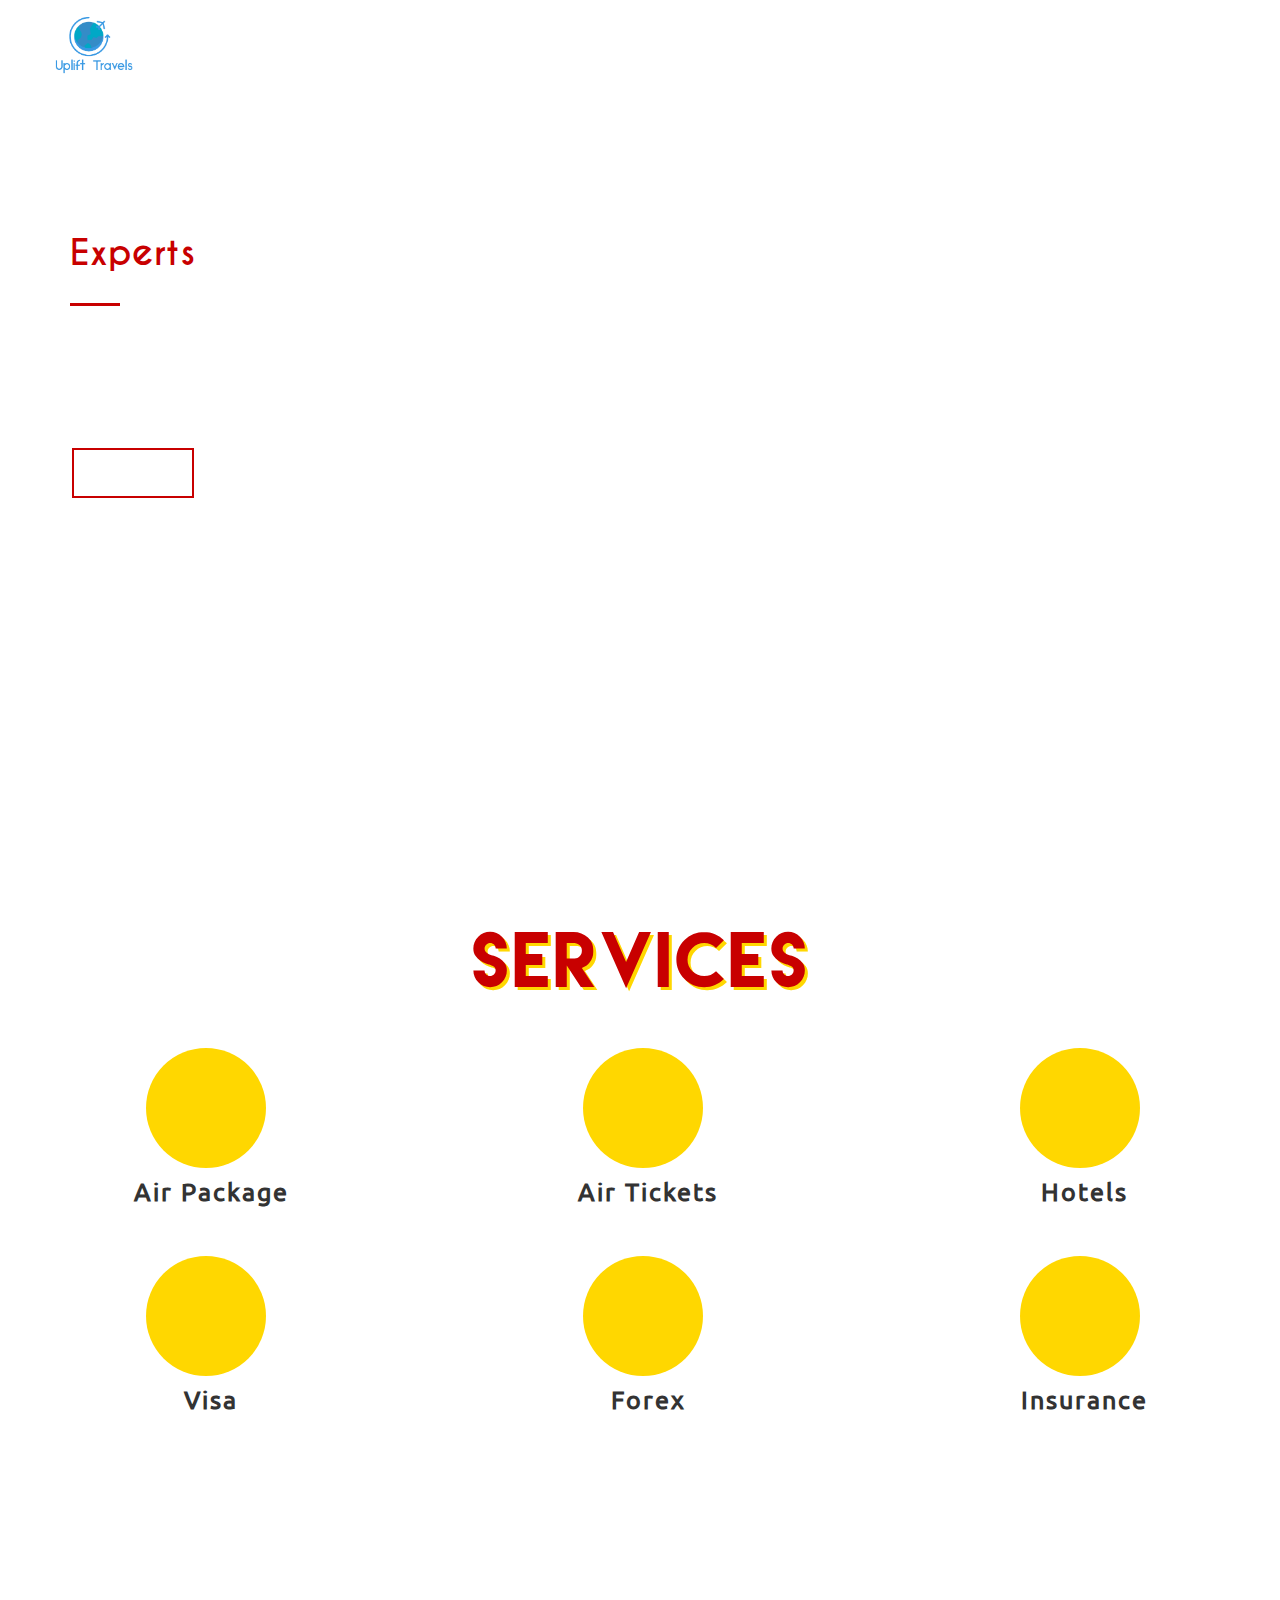
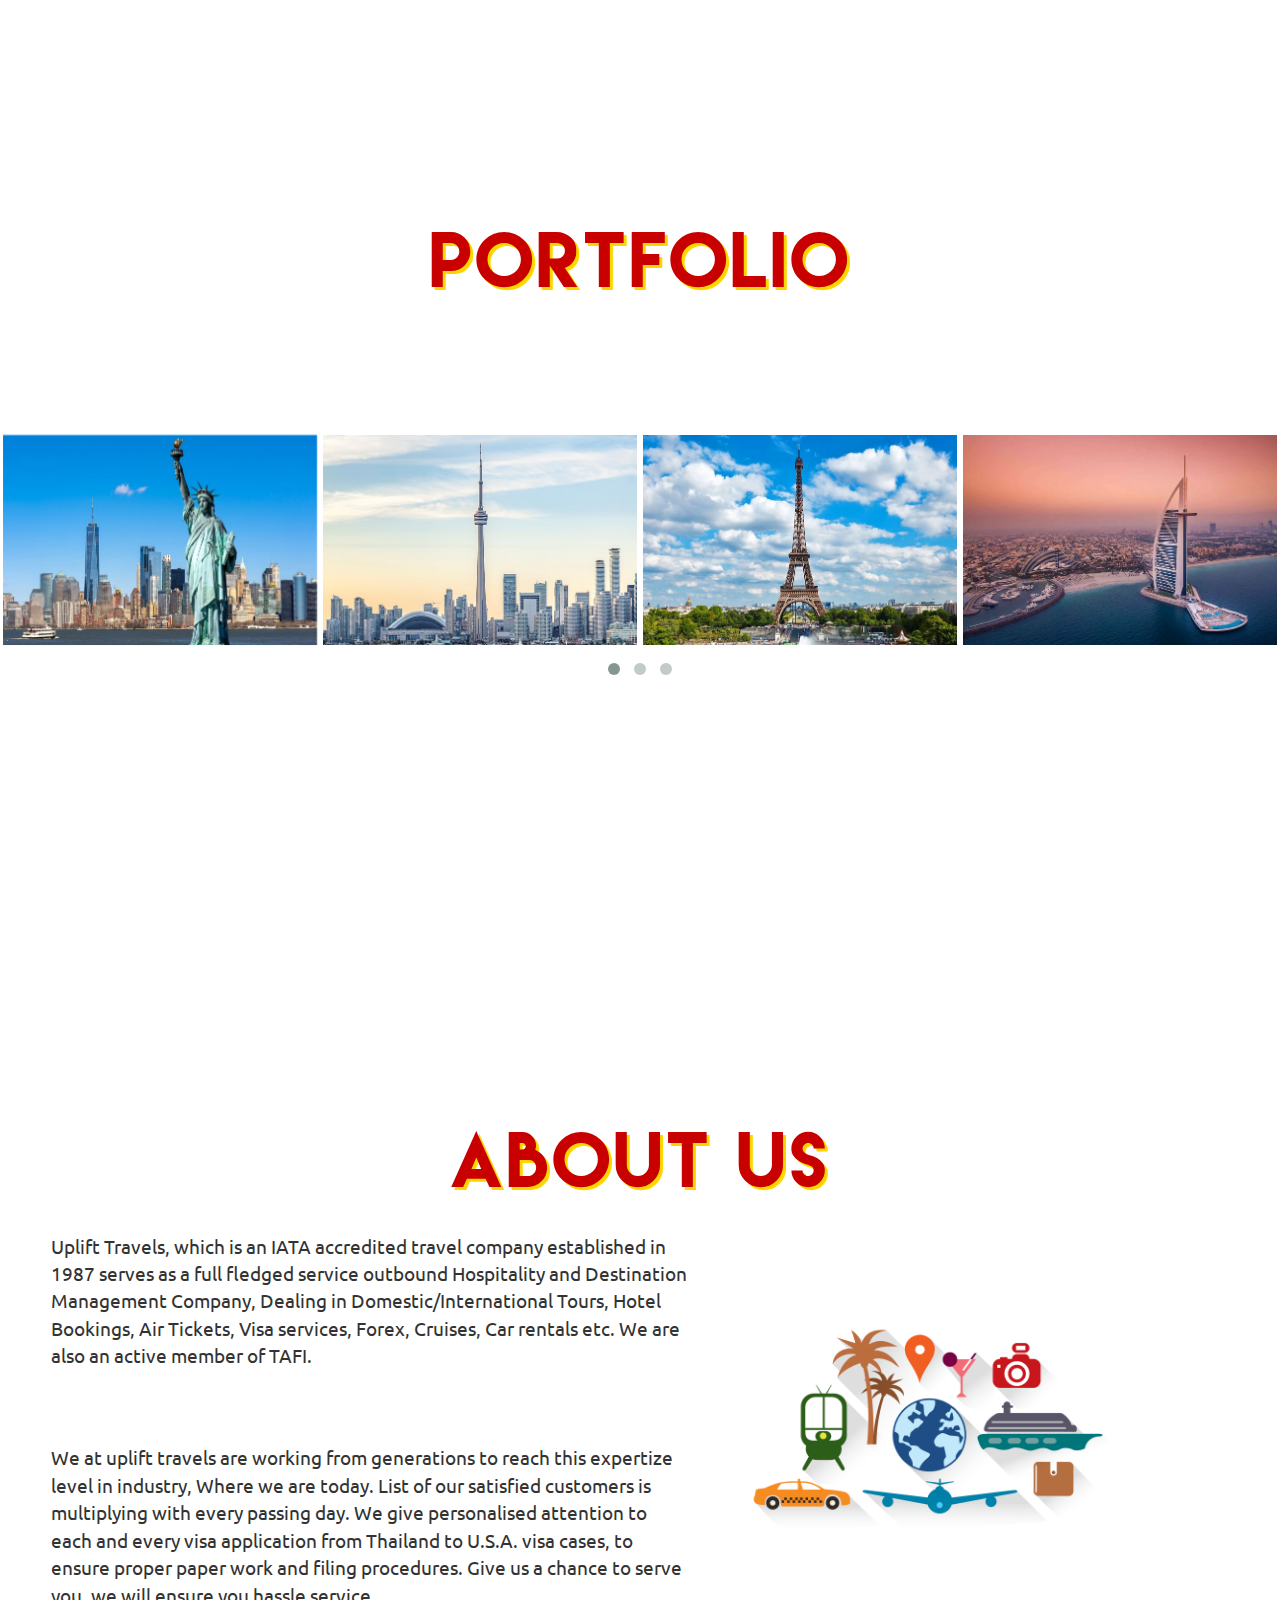
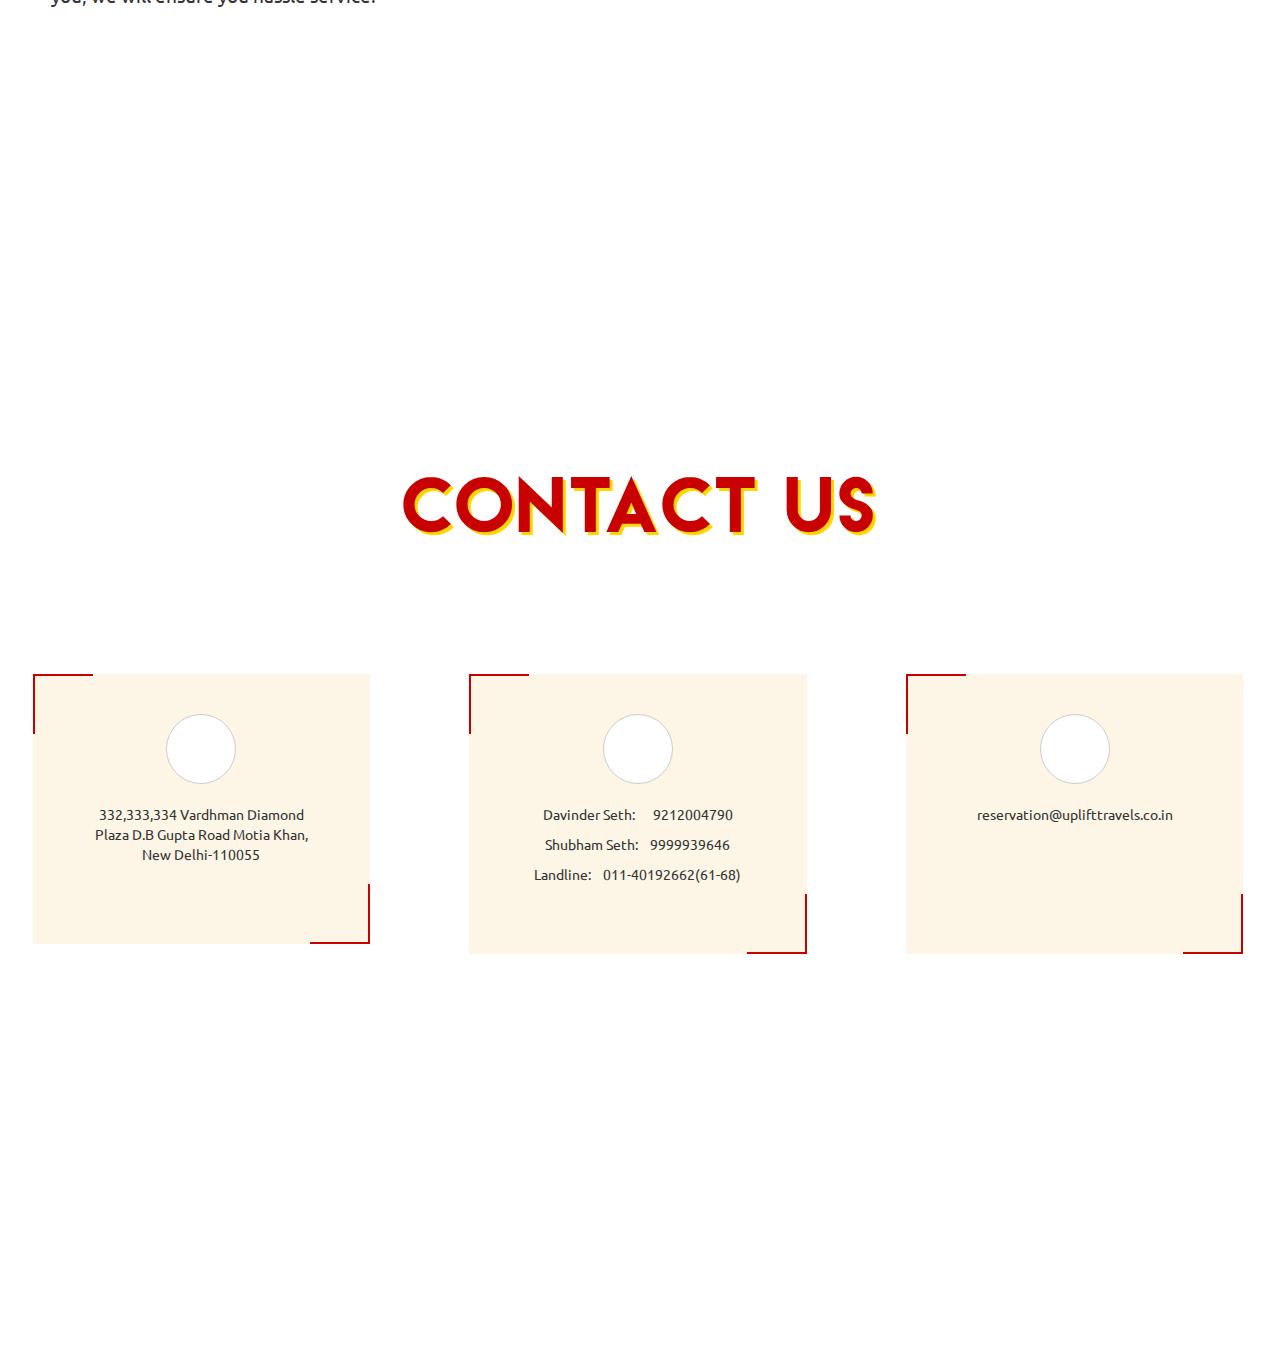
==== index.html @ 984575bc "main uplift" ====
<!DOCTYPE html>
<html>
<head>
	<title>Uplift Travels</title>

					<!-- favicon -->
	<link rel="icon" type="png/jpg/svg" href="img/logo.png">
  
  <meta charset="utf-8">
  <meta name="viewport" content="width=device-width, initial-scale=1">
  <link rel="stylesheet" href="https://maxcdn.bootstrapcdn.com/bootstrap/3.4.1/css/bootstrap.min.css">
  <script src="https://ajax.googleapis.com/ajax/libs/jquery/3.5.1/jquery.min.js"></script>
  <script src="https://maxcdn.bootstrapcdn.com/bootstrap/3.4.1/js/bootstrap.min.js"></script>

  					<!-- Font Awesome icons-->
        <link rel="stylesheet" href="https://use.fontawesome.com/releases/v5.4.1/css/all.css" integrity="sha384-5sAR7xN1Nv6T6+dT2mhtzEpVJvfS3NScPQTrOxhwjIuvcA67KV2R5Jz6kr4abQsz" crossorigin="anonymous">

					<!-- owl carousel -->

<link rel="stylesheet" href="owl-carousel/owl.carousel.css">
<link rel="stylesheet" href="owl-carousel/owl.theme.css">
<script src="owl-carousel/owl.carousel.js"></script>
<script src="owl-carousel/owl.carousel.min.js"></script>

					<!-- codepen -->
<script src="https://cpwebassets.codepen.io/assets/editor/iframe/iframeConsoleRunner-d8236034cc3508e70b0763f2575a8bb5850f9aea541206ce56704c013047d712.js"></script>
<script src="https://cpwebassets.codepen.io/assets/editor/iframe/iframeRefreshCSS-4793b73c6332f7f14a9b6bba5d5e62748e9d1bd0b5c52d7af6376f3d1c625d7e.js"></script>
<script src="https://cpwebassets.codepen.io/assets/editor/iframe/iframeRuntimeErrors-4f205f2c14e769b448bcf477de2938c681660d5038bc464e3700256713ebe261.js"></script>
<script src="https://cpwebassets.codepen.io/assets/common/stopExecutionOnTimeout-8216c69d01441f36c0ea791ae2d4469f0f8ff5326f00ae2d00e4bb7d20e24edb.js"></script>

          <!-- general -->

<script type="text/javascript" src="js/sr.js"></script>
<script type="text/javascript" src="js/scrollreveal.js"></script>
<script type="text/javascript" src="js/index.js"></script>
<link rel="stylesheet" type="text/css" href="css/style.css">
<link rel="stylesheet" type="text/css" href="css/responsive.css">

</head>

<body>

	<div class="wb1" id="wb1">
			<!-- Navbar -->
	<header class="header navbar">
<a href="#wb1"><img src="img/logo.png" alt="logo" class="headerimg" /></a>
<div class="hamburger">
		<div></div>
		<div></div>
		<div></div>

	</div>

	<div class="hamul">
<div class="cross">&#10005</div>

	<ul>
		<a href="#wb5" ><li>Contact</li></a><br>
		<a href="#wb4"><li>About Us</li></a><br>
		<a href="#wb3"><li>Portfolio</li></a><br>
		<a href="#wb2"><li>Services</li></a><br>
		<a href="#wb1"><li>Home</li></a><br>


	</ul>
</div>
	<ul class="headerul">
		<a href="#wb5"><li>Contact</li></a>
		<a href="#wb4"><li>About Us</li></a>
		<a href="#wb3"><li>Portfolio</li></a>
		<a href="#wb2"><li>Services</li></a>
		<a href="#wb1"><li>Home</li></a>
	</ul>
</header>

        <!-- Masthead-->
        <header class="masthead">
            <div class="container">
                <div class="masthead-subheading">Experts</div>
                <div class="line"></div>
                <div class="masthead-heading">Uplift Travels</div>
                  <div class="section one">
   <div id="button">
     <a href="#wb2">Start</a>
      <div class="ring one"></div>
      <div class="ring two"></div>
      <div class="ring three"></div>
      <div class="ring four"></div>
   </div>
   
</div>
            </div>
        </header>
</div>
</div>

<!-- sec 2 -->

<div class="wb2" id="wb2">

<h2 class="sec_head FadeScript">Services</h2>

<!-- grid -->
<div class="row text-center">
                  <div class="col-md-4 col-sm-6 col-xs-12 col-lg-4">
                  <div class="icon FadeScript">
				  <i class="fas fa-map-marked-alt"></i>
                  </div>
				  <h4 class="med">Air Package</h4>
                  </div>

                  <div class="col-md-4 col-sm-6 col-xs-12 col-lg-4">
                  <div class="icon FadeScript">
				  <i class="fas fa-plane"></i>
                  </div>
				  <h4 class="med">Air Tickets</h4>
                  </div>

                  <div class="col-md-4 col-sm-6 col-xs-12 col-lg-4">
                  <div class="icon FadeScript">
				  <i class="fas fa-hotel"></i>
                  </div>
				  <h4 class="med">Hotels</h4>
                  </div>

                  <div class="col-md-4 col-sm-6 col-xs-12 col-lg-4">
                  <div class="icon FadeScript">
				  <i class="fab fa-cc-visa"></i>
                  </div>
				  <h4 class="med">Visa</h4>
                  </div>

                  <div class="col-md-4 col-sm-6 col-xs-12 col-lg-4">
                  <div class="icon FadeScript">
				  <i class="fas fa-dollar-sign"></i>
                  </div>
				  <h4 class="med">Forex</h4>
                  </div>

                  <div class="col-md-4 col-sm-6 col-xs-12 col-lg-4">
                  <div class="icon FadeScript">
				  <i class="fas fa-briefcase"></i>
                  </div>
				  <h4 class="med">Insurance</h4>
                  </div>

            </div>
		</div>

<!-- sec3 -->

<div class="wb3" id="wb3">
<h2 class="sec_head">Portfolio</h2>

	<div id="owl-demo" class="owl-carousel owl-theme">
          
          <!-- item-1 -->
  <div class="item">
  	<img src="img/USA.jpg" alt="USA" class="port">

  <div class="middle1">
    <div class="text1">USA</div>
  </div>

  <div class="middle">
   <a href="numbers.html" target="blank"><div class="text">Details</div></a>
  </div>
  </div>
  
           <!-- item-2 -->
  <div class="item">
  	<img src="img/Canada.jpg" alt="Canada" class="port">

  <div class="middle1">
    <div class="text1">Canada</div>
  </div>
  	
  	  <div class="middle">
    <a href="numbers.html" target="blank"><div class="text">Details</div></a>
  </div>
  </div>
  
          <!-- item-3 -->

  <div class="item">
  	<img src="img/Europe.jpg" alt="Europe" class="port">

  <div class="middle1">
    <div class="text1">Europe</div>
  </div>
  	
  	  <div class="middle">
    <a href="numbers.html" target="blank"><div class="text">Details</div></a>
  </div>
  </div>
  
          <!-- item-4 -->

  <div class="item">
  	<img src="img/Dubai.jpg" alt="Duabi" class="port">

  <div class="middle1">
    <div class="text1">Dubai</div>
  </div>
  	
  	  <div class="middle">
    <a href="numbers.html" target="blank"><div class="text">Details</div></a>
  </div>
  </div>
  
          <!-- item-5 -->

  <div class="item">
  	<img src="img/Thailand.jpg" alt="Thailand" class="port">

  <div class="middle1">
    <div class="text1">Thailand</div>
  </div>
  	
  	  <div class="middle">
    <a href="numbers.html" target="blank"><div class="text">Details</div></a>
  </div>
  </div>
  
          <!-- item-6 -->

  <div class="item">
  	<img src="img/Singapore.jpg" alt="Singapore" class="port">

  <div class="middle1">
    <div class="text1">Singapore</div>
  </div>
  	
  	  <div class="middle">
    <a href="numbers.html" target="blank"><div class="text">Details</div></a>
  </div>
  </div>

            <!-- item-7 -->

  <div class="item">
    <img src="img/Russia.jpg" alt="Russia" class="port">

  <div class="middle1">
    <div class="text1">Russia</div>
  </div>
    
      <div class="middle">
    <a href="numbers.html" target="blank"><div class="text">Details</div></a>
  </div>
  </div>
  
          <!-- item-8 -->

  <div class="item">
  	<img src="img/Goa.jpg" alt="Goa" class="port">

  <div class="middle1">
    <div class="text1">Goa</div>
  </div>
  	
  	  <div class="middle">
    <a href="numbers.html" target="blank"><div class="text">Details</div></a>
  </div>
  </div>
  
          <!-- item-9 -->

  <div class="item">
  	<img src="img/Kerala.jpeg" alt="Kerala" class="port">

  <div class="middle1">
    <div class="text1">Kerala</div>
  </div>
  	
  	  <div class="middle">
    <a href="numbers.html" target="blank"><div class="text">Details</div></a>
  </div>
  </div>

            <!-- item-10 -->

  <div class="item">
    <img src="img/NE.jpg" alt="North-East India" class="port">

  <div class="middle1">
    <div class="text1">North-East India</div>
  </div>
    
      <div class="middle">
    <a href="numbers.html" target="blank"><div class="text">Details</div></a>
  </div>
  </div>
 
</div>
</div>

<!-- sec4 -->

<div class="wb4" id="wb4">
	<h2 class="sec_head">About Us</h2>
<img src="img/ab.png" class=" img-responsive img-fluid about">


<p class="info">
Uplift Travels, which is an IATA accredited travel company established in 1987 serves as a full fledged service outbound Hospitality and Destination Management Company, Dealing in Domestic/International Tours, Hotel Bookings, Air Tickets, Visa services, Forex, Cruises, Car rentals etc. We are also an active member of TAFI. 
</p>

<!--    <div class="col-sm-6 col-xs-6 col-md-6 col-lg-6 position">
   <a class="button a">Learn More</a>
                       </div>

<p class="panel">We at uplift travels are working from generations to reach this expertize level in industry, Where we are today. List of our satisfied customers is multiplying with every passing day. We give personalised attention to each and every visa application from Thailand to U.S.A. visa cases, to ensure proper paper work and filing procedures. Give us a chance to serve you, we will ensure you hassle service.
 </p> -->

 <p class="info1">We at uplift travels are working from generations to reach this expertize level in industry, Where we are today. List of our satisfied customers is multiplying with every passing day. We give personalised attention to each and every visa application from Thailand to U.S.A. visa cases, to ensure proper paper work and filing procedures. Give us a chance to serve you, we will ensure you hassle service.
 </p>


</div>


<!-- sec5 -->
<div class="wb5" id="wb5">
	<h2 class="sec_head">Contact Us</h2>
	            <div class="row justify-content-center">
                <div class="col-lg-4 col-md-12 col-sm-12 col-xs-12">
                    <div class="contact-info-box">
                        <div class="info-box">
                        	<i class="fas fa-map-marker-alt" aria-hidden="true"></i>
                            332,333,334 Vardhman Diamond Plaza D.B Gupta Road Motia Khan, New Delhi-110055

                            <br>
                            <br>
                            <br>
                            <div class="box-bdr"></div>
                        </div>
                    </div>
                </div>
                <div class="col-lg-4 col-md-12 col-sm-12 col-xs-12">
                    <div class="contact-info-box">
                        <div class="info-box">
                            <i class="fa fa-phone" aria-hidden="true"></i>
                            <p>Davinder Seth: &nbsp;&nbsp; &nbsp; 9212004790</p>
                            <p>Shubham Seth: &nbsp;&nbsp; 9999939646</p>
                            
                           <p>Landline: &nbsp;&nbsp; 011-40192662(61-68)</p>
                            <br>
                            <div class="box-bdr"></div>
                        </div>
                    </div>
                </div>
                <div class="col-lg-4 col-md-12 col-sm-12 col-xs-12">
                    <div class="contact-info-box" data-wow-duration="1s" data-wow-delay="0.4s">
                        <div class="info-box">
                            <i class="fa fa-envelope-open" aria-hidden="true"></i>
                            <p>reservation@uplifttravels.co.in</p>
                            <br><br><br><br>
                            <div class="box-bdr"></div>
                        </div>
                    </div>
                </div>
</div>

</body>
</html>
---- css/style.css ----
@font-face{
	font-family: mont;
	src: url(../fonts/montsb.otf);
}

@font-face{
	font-family: lato;
	src: url(../fonts/lato.ttf);
}

@font-face{
	font-family: ca;
	src: url(../fonts/CaviarDreams_Bold.ttf);
}

@font-face{
	font-family: ub;
	src: url(../fonts/LemonMilk.otf);
}

@font-face{
	font-family: neo;
	src: url(../fonts/neo.ttf);
}

@font-face{
	font-family: meb;
	src: url(../fonts/MEB.otf);
}

html,body{

  overflow-x: hidden;

}

            /*scrollbar*/

::-webkit-scrollbar {
      width: 4px;
}
::-webkit-scrollbar-track {
  background-color: transparent;
}
::-webkit-scrollbar-thumb {
    background-color: rgb(200,0,0);
}

a{
	text-decoration: none;
	color: #fff;
}

a:hover{
	text-decoration: none;
	color: #fff;
}

a:visited{
	text-decoration: none;
	color: #fff;
}

a:link{
	text-decoration: none;
	color: #fff;
}

.wb1{
    width: 100%;
    height: 100%;
    position: absolute;
    left: 0px;
    top: 0px;
    background-image: url(https://live.staticflickr.com/65535/51238627782_ecc90c89b2_k.jpg);
    background-size: cover;
    background-repeat: no-repeat;
}

.wb2{
  top: 100%;
  left: 0;
  position: absolute;
  background-image: url(../img/d.gif);
  background-attachment: fixed;
  background-size: cover;
  background-repeat: no-repeat;
  height: 100%;
  width: 100%;
}

.wb3{
  top: 200%;
  left: 0;
  height: 100%;
  width: 100%;
  position: absolute;
  /*background-color: #F0F8FF;*/
  }

.wb4{
  top: 300%;
  left: 0;
  height: 100%;
  width: 100%;
  position: absolute;
  /*background-color: #F0F8FF;*/
  }

.wb5{
  top: 405%;
  left: 0;
  position: absolute;
  height: 100%;
  width: 100%;
  /*background-color: #F0F8FF;*/
}


/*sec1*/

          /*navbar*/

.cross{

	float: right;
	margin-top: 50px;
	margin-right: 50px;
	cursor: pointer;
	color: #a0a0a0;
	font-size: 45px;
	}
.hamburger{
	width: 25px;
	height: 20px;
	float: right;
	margin-top: 26px;
	margin-right: 50px;
	cursor: pointer;
	opacity: 0;
}
.hamburger div{
	width: 29px;
	height: 3px;
	background-color: #fff;
	margin-top: 5px;
	opacity: 0;
}
.hamul {

	width: 100%;
	height: 100%;
	position: fixed;
	left: 0px;
	margin-top: -9px;
	background-color: #fff;    
	display: none;
	z-index: 2000;
	overflow-x: auto;
}
.hamul ul{
	list-style-type: none;
	width: auto;
	margin-left: auto;
	margin-right: auto;
	display: table;
	margin-top: 50px;
}
.hamul li{
	cursor: pointer;
	text-align: center;
	font-size: 25px;
  color: #444;
  padding: 5px; 
  margin-top: 8px;
  font-family: mont;
  text-decoration: none;
  width: auto;
  margin-right: auto;
  margin-left: auto;
  display: table;
}
.header{
	z-index: 1000;
  overflow: auto;
  white-space: nowrap;	
  position: fixed;	
  width: 100%;
}

.headerul li{
	float: right !important;
	cursor: pointer;
	display: inline-block;
	font-size: 17px;
  color: #fff;
  padding: 12px; 
  margin-right: 3px;
  margin-top: 12px;
  font-family: mont;

}

.headerimg{
	width: 110px;
	float: left;
	padding:  8px;
	margin-top: 0.5%;
	margin-left: 3%;
}

.headerul li:hover{
	color: rgb(200,0,0);
}


      /*navbar ends*/

.masthead-subheading{
	color: rgb(200,0,0);
	font-family: ca;
	font-weight: lighter;
	font-size: 3.5rem;
	margin-top: 20%;
}

.masthead-heading{
		color: #fff;
	font-family: meb;
	font-size: 6.5rem;
	margin-top: 3.5%;
	letter-spacing: 2px;
}

/*@import url(https://maxcdn.bootstrapcdn.com/bootstrap/3.3.4/css/bootstrap.min.css);
@import url(https://fonts.googleapis.com/css?family=Lato:300,400,700);

a.animated-button.thar-two {
	color: #fff;
	display: block;
	position: relative;
	border: 3.5px solid rgb(200,0,0);
	  padding:20px 60px;
  display: inline-block;
  overflow: hidden;
  transition: all .3s;
  cursor: pointer;
  font-size: 20px;	
  text-decoration: none;
  margin-top: 15%;
  font-family: ca;
  margin-left: -5%;

}
a.animated-button.thar-two:hover {
	color: #000;
	background-color: rgb(200,0,0);
	text-shadow: ntwo;
}*/

                /*home-button*/
            
.one #button {
  width: 122px;
  padding-left: 17px;
  height: 50px;
  color: #f6f6f6;
  font-family: ca;
  font-size: 2.5em;
  margin-top: 5.5%;
  margin-left: 5.5%;
  -webkit-transform: translate(-50%, -50%);
  -moz-transform: translate(-50%, -50%);
  -o-transform: translate(-50%, -50%);
  transform: translate(-50%, -50%);
  border: rgb(200,0,0) 2px solid;
  overflow: hidden;
  -webkit-transition: all 0.6s cubic-bezier(0.55, 0, 0.1, 1);
  -moz-transition: all 0.6s cubic-bezier(0.55, 0, 0.1, 1);
  -o-transition: all 0.6s cubic-bezier(0.55, 0, 0.1, 1);
  transition: all 0.6s cubic-bezier(0.55, 0, 0.1, 1);
  cursor: pointer;
  box-shadow: 0px 0px 0px #fff;
}
.one #button:hover {
  text-shadow: 0px 8px 6px rgba(0, 0, 0, 0.9);
  box-shadow: 8px 8px 0px #fff, -8px -8px 0px #fff;
}
.one #button:hover .one {
  opacity: 1;
  transform: translate3d(0px, 0px, 0px);
}
.one #button:hover .two {
  transform: translate3d(0px, 0px, 0px);
}
.one #button:hover .three {
  transform: translate3d(0px, 0px, 0px);
}
.one #button:hover .four {
  transform: translate3d(0px, 0px, 0px);
}
.one #button .ring {
  width: 100%;
  height: 100%;
  position: absolute;
  background: transparent;
  top: 0;
  left: 0;
  transform: translate3d(0px, 90px, 0px);
}
.one #button .one {
  background-color: #FE6B26;
  -webkit-transition: all 0.3s cubic-bezier(0.55, 0, 0.1, 1);
  -moz-transition: all 0.3s cubic-bezier(0.55, 0, 0.1, 1);
  -o-transition: all 0.3s cubic-bezier(0.55, 0, 0.1, 1);
  transition: all 0.3s cubic-bezier(0.55, 0, 0.1, 1);
  z-index: -3;
  z-index: -4;
}
.one #button .two {
  background-color: #FE8EFE;
  -webkit-transition: all 0.5s cubic-bezier(0.55, 0, 0.1, 1);
  -moz-transition: all 0.5s cubic-bezier(0.55, 0, 0.1, 1);
  -o-transition: all 0.5s cubic-bezier(0.55, 0, 0.1, 1);
  transition: all 0.5s cubic-bezier(0.55, 0, 0.1, 1);
  z-index: -3;
}
.one #button .three {
  background-color: #841EE4;
  z-index: -2;
  -webkit-transition: all 0.7s cubic-bezier(0.55, 0, 0.1, 1);
  -moz-transition: all 0.7s cubic-bezier(0.55, 0, 0.1, 1);
  -o-transition: all 0.7s cubic-bezier(0.55, 0, 0.1, 1);
  transition: all 0.7s cubic-bezier(0.55, 0, 0.1, 1);
  z-index: -3;
}
.one #button .four {
  background-color:  rgb(200,0,0);
  z-index: -1;
  -webkit-transition: all 0.9s cubic-bezier(0.55, 0, 0.1, 1);
  -moz-transition: all 0.9s cubic-bezier(0.55, 0, 0.1, 1);
  -o-transition: all 0.9s cubic-bezier(0.55, 0, 0.1, 1);
  transition: all 0.9s cubic-bezier(0.55, 0, 0.1, 1);
  z-index: -3;
}

/*ends*/

.line{
		width: 50px;
		height: 3px;
	background-color: rgb(200,0,0);
	margin-top: 25px;
	position: absolute;
	transition: all 1s;
}
 
/*sec2*/

.sec_head{
	text-align: center;
	font-family: ub;
	font-size: 7rem;
	letter-spacing: 3px;
	color: rgb(200,0,0);
	text-shadow: 3px 3px #FFD700;
}

.icon {
  text-decoration: none;
  color: #fff;
  background-color:  #FFD700;
  height: 120px;
  padding-top: 7px;
  justify-content: center;
  align-content: center;
  width: 120px;
  font-size: 50px;
  line-height: 100px;
  margin-left: 36%;
  margin-top: 10%;
  overflow: hidden;
  -webkit-border-radius: 50%;
  -moz-border-radius: 50%;
  -ms-border-radius: 50%;
  -o-border-radius: 50%;
  text-shadow: #DAA520 1px 1px, #DAA520 2px 2px, #DAA520 3px 3px, #DAA520 4px 4px, #DAA520 5px 5px, #DAA520 6px 6px, #DAA520 7px 7px, #DAA520 8px 8px, #DAA520 9px 9px, #DAA520 10px 10px, #DAA520 11px 11px, #DAA520 12px 12px, #DAA520 13px 13px, #DAA520 14px 14px, #DAA520 15px 15px, #DAA520 16px 16px, #DAA520 17px 17px, #DAA520 18px 18px, #DAA520 19px 19px, #DAA520 20px 20px, #DAA520 21px 21px, #DAA520 22px 22px, #DAA520 23px 23px, #DAA520 24px 24px, #DAA520 25px 25px, #DAA520 26px 26px, #DAA520 27px 27px, #DAA520 28px 28px, #DAA520 29px 29px, #DAA520 30px 30px, #DAA520 31px 31px, #DAA520 32px 32px, #DAA520 33px 33px, #DAA520 34px 34px, #DAA520 35px 35px, #DAA520 36px 36px, #DAA520 37px 37px, #DAA520 38px 38px, #DAA520 39px 39px, #DAA520 40px 40px, #DAA520 41px 41px, #DAA520 42px 42px, #DAA520 43px 43px, #DAA520 44px 44px, #DAA520 45px 45px, #DAA520 46px 46px, #DAA520 47px 47px, #DAA520 48px 48px, #DAA520 49px 49px, #DAA520 50px 50px, #DAA520 51px 51px, #DAA520 52px 52px, #DAA520 53px 53px, #DAA520 54px 54px, #DAA520 55px 55px, #DAA520 56px 56px, #DAA520 57px 57px, #DAA520 58px 58px, #DAA520 59px 59px, #DAA520 60px 60px, #DAA520 61px 61px, #DAA520 62px 62px, #DAA520 63px 63px, #DAA520 64px 64px, #DAA520 65px 65px, #DAA520 66px 66px, #DAA520 67px 67px, #DAA520 68px 68px, #DAA520 69px 69px, #DAA520 70px 70px, #DAA520 71px 71px, #DAA520 72px 72px, #DAA520 73px 73px, #DAA520 74px 74px, #DAA520 75px 75px, #DAA520 76px 76px, #DAA520 77px 77px, #DAA520 78px 78px, #DAA520 79px 79px, #DAA520 80px 80px, #DAA520 81px 81px, #DAA520 82px 82px, #DAA520 83px 83px, #DAA520 84px 84px, #DAA520 85px 85px, #DAA520 86px 86px, #DAA520 87px 87px, #DAA520 88px 88px, #DAA520 89px 89px, #DAA520 90px 90px, #DAA520 91px 91px, #DAA520 92px 92px, #DAA520 93px 93px, #DAA520 94px 94px, #DAA520 95px 95px, #DAA520 96px 96px, #DAA520 97px 97px, #DAA520 98px 98px, #DAA520 99px 99px, #DAA520 100px 100px;
}

.med{
	font-family: neo;
	font-size: 25px;
	letter-spacing: 2px;
	font-weight: bolder;
	margin-left: 4%;
}

      /*sec-3*/

#owl-demo .item{
  margin: 3px;
  margin-top: 40%;
}
#owl-demo .item img{
  display: block;
  width: 100%;
  height: auto;
}

.port{
  opacity: 1;
  display: block;
  width: 100%;
  height: auto;
  transition: .5s ease;
  backface-visibility: hidden;
}

/*.overlay {
  position: absolute;
  top: 0;
  bottom: 0;
  left: 0;
  right: 0;
  height: 100%;
  width: 100%;
  opacity: 0;
  transition: .5s ease;
  background-color: #008CBA;
}

.port:hover .overlay {
  opacity: 0.4;
}

.text1 {
  color: white;
  font-size: 20px;
  position: absolute;
  top: 50%;
  left: 50%;
  -webkit-transform: translate(-50%, -50%);
  -ms-transform: translate(-50%, -50%);
  transform: translate(-50%, -50%);
  text-align: center;
}*/

.middle {
    transition: .5s ease;
  opacity: 0;
  position: absolute;
  margin-top: 30%;
  top: 50%;
  left: 50%;
  transform: translate(-50%, -50%);
  -ms-transform: translate(-50%, -50%);
  text-align: center;
}

.item:hover .port{
  opacity: 0.6;
}

.item:hover .middle {
  opacity: 1;
}

.text {
  cursor: pointer;
  transition: 0.7s all;
  color: #fff;
  border: none;
  box-shadow: inset 0 15vmin 0 0 rgb(200,0,0);
  font-size: 1vw;
  padding: 12px 28px;
  font-family: neo;
}

.text:hover{
  border: 3px solid rgb(200,0,0);
  transition: .7s;
  color: #fff;
  font-size: 1.2vw;
}

.middle1 {
    transition: .5s ease;
  opacity: 0;
  position: absolute;
  top: 50%;
  left: 50%;
  transform: translate(-50%, -50%);
  -ms-transform: translate(-50%, -50%);
  text-align: center;
}

.item:hover .port{
  opacity: 0.6;
}

.item:hover .middle1 {
  opacity: 1;
}

.text1 {
  color: #000;
  font-family: ub;
  font-size: 1vw;
}

/*sec-4*/

.about{
	margin-right: 5%;
	margin-top: 5%;
	float: right;
	position: relative;
	max-width: 45%;
	}

.info{
	float: left;
	margin-left: 4%;
	margin-top: 2%;
	position: absolute;
	font-size: 1.5vw;
	font-family: neo;
	width: 50%;
	}

  .info1{
  float: left;
  margin-left: 4%;
  margin-top: -10%;
  font-size: 1.5vw;
  font-family: neo;
  width: 50%;
  }

           /*learn more button*/

	.button {
  background-image: -webkit-linear-gradient(106deg, #E5474B 50%, #c43d40 50%);
  background-image: linear-gradient(-16deg, #E5474B 50%, #c43d40 50%);
  display: inline-block;
  color: #fff;
  text-transform: uppercase;
  text-decoration: none !important;
  font-size: 1.3vw;
  padding: 1.6vw 1.6vw 1.6vw;
  position: relative;
  max-width: 100%;
  font-family:ca;
  cursor: pointer;
  margin-left: 37%;
  margin-top: 35%;
  border-radius: 10px;

}
.button:after {
  content: "";
  background: #fff;
  height: 1px;
  width: 15%;
  display: block;
  position: absolute;
  bottom: 10px;
  left: 42.5%;
  transition: all 0.3s ease-out;
  -webkit-transition: all 0.3s ease-out;
  -moz-transition: all 0.3s ease-out;
  -ms-transition: all 0.3s ease-out;
  -o-transition: all 0.3s ease-out;
}
.button:hover {
  color: #fff;
}
.button:hover:after {
  width: 70%;
  left: 15%;
  transition: all 0.3s ease-out;
  -webkit-transition: all 0.3s ease-out;
  -moz-transition: all 0.3s ease-out;
  -ms-transition: all 0.3s ease-out;
  -o-transition: all 0.3s ease-out;
}

.panel{
		float: left;
		margin-left: 4%;
		margin-top: 24%;
		position: absolute;
		font-size: 1.5vw;
		font-family: neo;
		/*background-color: #F0F8FF;*/
		width: 50%;
		border: none;
		display: none;
}

/*sec-5*/

.contact-info-box {
    margin-bottom: 30px;
}
.info-box {
    text-align: center;
    position: relative;
    padding: 40px 50px;
    font-family: neo;
    width: 83%;
    margin-left: 8%;
    margin-top: 30%;
    background: #FDF5E6;
}
.info-box:before {
    content: "";
    position: absolute;
    left: 0;
    top: 0;
    z-index: 0;
    width: 60px;
    height: 60px;
    border: 2px solid rgb(200,0,0);
    border-bottom: none;
    border-right: none;
    -webkit-transition: all 0.3s ease-in-out;
    -moz-transition: all 0.3s ease-in-out;
    -ms-transition: all 0.3s ease-in-out;
    -o-transition: all 0.3s ease-in-out;
    transition: all 0.3s ease-in-out;
}
.info-box:after {
    content: "";
    position: absolute;
    right: 0;
    bottom: 0;
    z-index: 0;
    width: 60px;
    height: 60px;
    border: 2px solid rgb(200,0,0);
    border-top: none;
    border-left: none;
    -webkit-transition: all 0.3s ease-in-out;
    -moz-transition: all 0.3s ease-in-out;
    -ms-transition: all 0.3s ease-in-out;
    -o-transition: all 0.3s ease-in-out;
    transition: all 0.3s ease-in-out;
}
.info-box:hover:before, .info-box:hover:after {
    width: 100px;
    height: 100px;
    -webkit-transition: all 0.3s ease-in-out;
    -moz-transition: all 0.3s ease-in-out;
    -ms-transition: all 0.3s ease-in-out;
    -o-transition: all 0.3s ease-in-out;
    transition: all 0.3s ease-in-out;
}
.info-box i {
    width: 70px;
    height: 70px;
    color: rgb(200,0,0);
    background: #ffffff;
    text-align: center;
    font-size: 35px;
    line-height: 70px;
    margin: 0 auto;
    margin-bottom: 20px;
    display: block;
    border: 1px solid #cccccc;
    -webkit-border-radius: 50%;
    -moz-border-radius: 50%;
    -ms-border-radius: 50%;
    -o-border-radius: 50%;
    border-radius: 50%;
}
---- css/responsive.css ----
/*navbar hamburger*/

@media (max-width: 450px){
.headerul  {
	display: none;
}
}
@media(max-width: 1085px){
	.headerul  {
	display: none;
}
	.hamburger{
		opacity: 1;
	}
	.hamburger div{
		opacity: 1;
	}
}

/*end*/

@media only screen and (max-height: 1400px) and (min-height: 1200px){

.masthead-subheading{
	margin-top: 50%;
}

.wb1{
	height: 65%;
}

.wb2{
	top: 65%;
	height: 45%;
}

.wb3{
	top: 113%;
}

.wb4{
	top: 155%;
}

.wb5{
	top: 192%;
}

}

@media only screen and (max-height: 1200px) and (min-height: 1000px){

.masthead-subheading{
	margin-top: 50% !important;
}

.wb1{
	height: 65% !important;
}

.wb2{
	top: 65% !important;
	height: 70% !important;
}

.wb3{
	top: 137% !important;
}

.wb4{
	top: 187% !important;
}

.wb5{
	top: 237% !important;
}

#owl-demo .item img {
    margin-top: -20%;
}

}

@media only screen and (max-width: 1200px) and (min-width: 992px){

.info-box{
	margin-top: 7%;
}

}

@media only screen and (max-width: 992px) and (min-width: 768px){

.one #button{
	margin-left: 8.5%;
}

.masthead-subheading{
	margin-top: 35%;
}

.info-box{
	margin-top: 10%;
}

.wb2{
	height: 130%;
}

.wb3{
	top: 230%
}

.wb4{
	top: 330%;
}

.info{
	margin-top: 6%;
}

.info1{
	margin-top: -5%;
}


}

@media only screen and (max-width: 768px) and (min-width: 600px){

.one #button{
	margin-left: 8.5%;
}

.masthead-subheading{
	margin-top: 35%;
}

.info-box{
	margin-top: 10%;
}

.wb2{
	height: 270%;
}

.wb3{
	top: 370%
}

.wb4{
	top: 460%;
}

.wb5{
	top: 535%;
}

.sec_head{
	font-size: 5rem;
}

.info{
	font-size: 2vw;
}

.info1{
	font-size: 2vw;
	margin-top: -1%;
}

.icon{
	margin-left: 43%;
}

}


@media only screen and (max-width: 600px) and (min-width: 480px) {

.one #button{
	margin-left: 12%;
}

.masthead-subheading{
	margin-top: 50%;
}

.info-box{
	margin-top: 10%;
}

.wb2{
	height: 250%;
}

.wb3{
	top: 350%
}

.wb4{
	top: 430%;
}

.wb5{
	top: 493%;
}

.sec_head{
	font-size: 5rem;
}

.info{
	font-size: 2vw;
}

.info1{
	font-size: 2vw;
	margin-top: -1%;
}

.icon{
	margin-left: 40%;
}

}

@media only screen and (max-width: 480px) and (min-width: 270px) {

.one #button{
	margin-left: 18%;
	margin-top: 8.5%;
}

.masthead-subheading{
	margin-top: 80%;
}

.masthead-heading{
	margin-top: 9.5%;
}

.info-box{
	margin-top: 10%;
}

.wb2{
	height: 195%;
}

.wb3{
	top: 300%
}

.wb4{
	top: 360%;
}

.wb5{
	top: 410%;
}

.sec_head{
	font-size: 4rem;
}

.info{
	font-size: 2vw;
}

.info1{
	font-size: 2vw;
	margin-top: -1%;
}

.icon{
	margin-left: 37%;
}

.med{
	margin-left: 2%;
}

#owl-demo .item img {
    margin-top: -20%;
}

.text, .text1{
	font-size: 3.5vw;
}

}
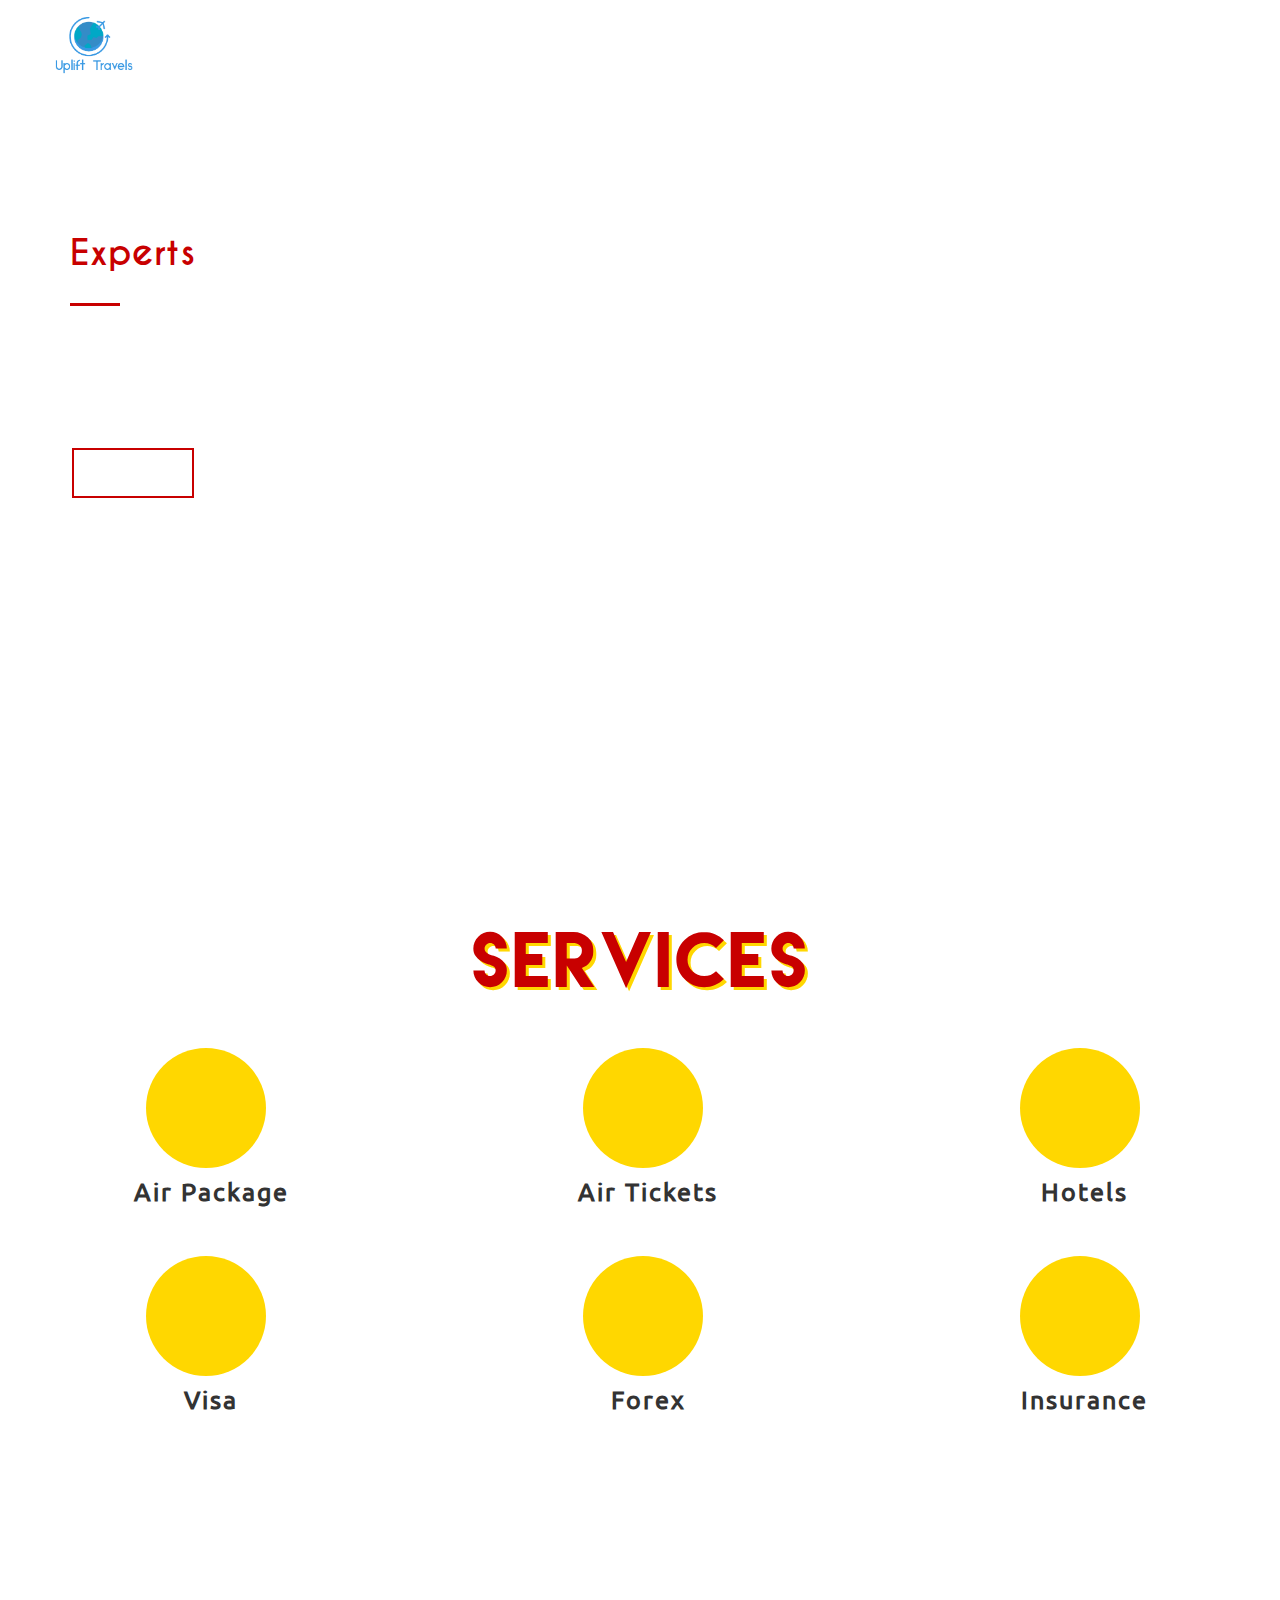
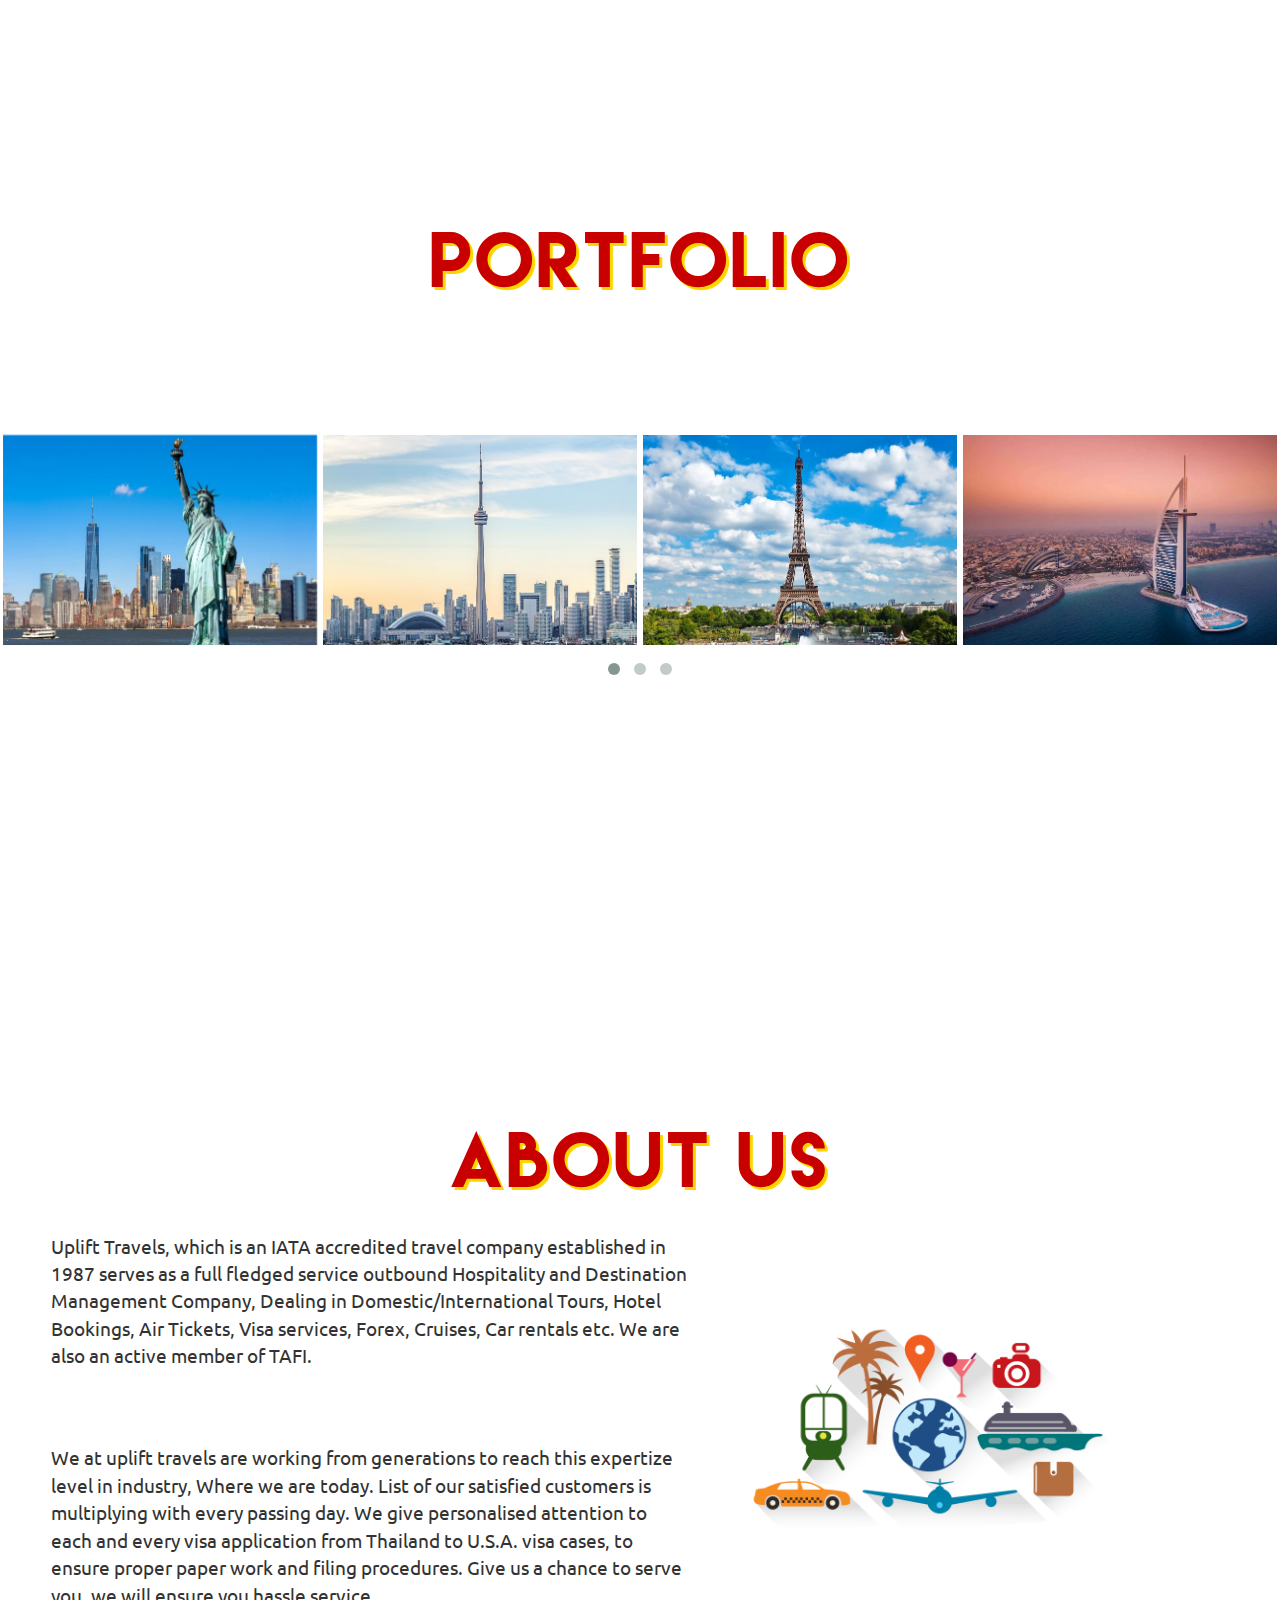
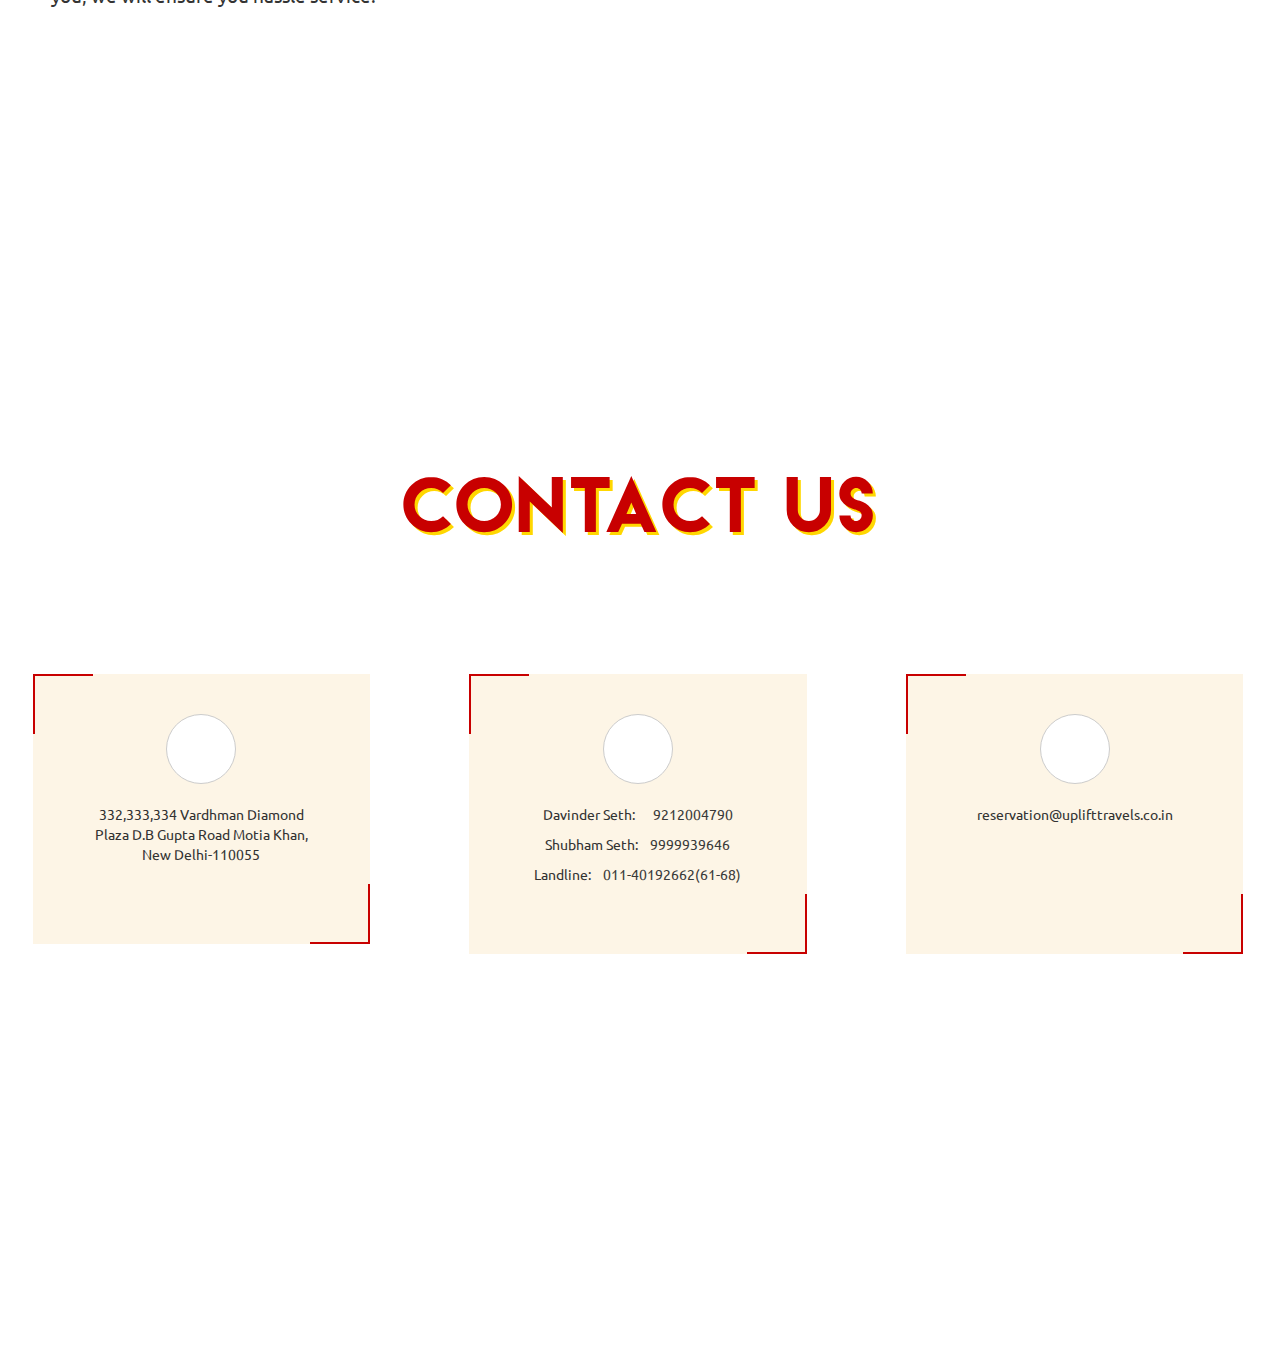
==== commit d98faec1: "Update index.html" ====
--- a/index.html
+++ b/index.html
@@ -341,10 +341,9 @@
                     <div class="contact-info-box">
                         <div class="info-box">
                             <i class="fa fa-phone" aria-hidden="true"></i>
-                            <p>Davinder Seth: &nbsp;&nbsp; &nbsp; 9212004790</p>
-                            <p>Shubham Seth: &nbsp;&nbsp; 9999939646</p>
-                            
-                           <p>Landline: &nbsp;&nbsp; 011-40192662(61-68)</p>
+                            <p>Davinder Seth: &nbsp;&nbsp; &nbsp; <a style="color: #3a3a39;"> 9212004790 </a> </p>
+                            <p>Shubham Seth: &nbsp;&nbsp; <a style="color: #3a3a39;"> 9999939646 </a> </p>                            
+                           <p>Landline: &nbsp;&nbsp; <a style="color: #3a3a39;"> 011-40192662(61-68) </a> </p>
                             <br>
                             <div class="box-bdr"></div>
                         </div>
@@ -363,4 +362,4 @@
 </div>
 
 </body>
-</html>+</html>
--- a/css/responsive.css
+++ b/css/responsive.css
@@ -245,19 +245,19 @@
 }
 
 .wb2{
-	height: 195%;
-}
-
-.wb3{
-	top: 300%
-}
-
-.wb4{
-	top: 360%;
-}
-
-.wb5{
-	top: 410%;
+	height: 220%;
+}
+
+.wb3{
+	top: 325%
+}
+
+.wb4{
+	top: 400%;
+}
+
+.wb5{
+	top: 450%;
 }
 
 .sec_head{
@@ -278,7 +278,7 @@
 }
 
 .med{
-	margin-left: 2%;
+	margin-left: 8%;
 }
 
 #owl-demo .item img {
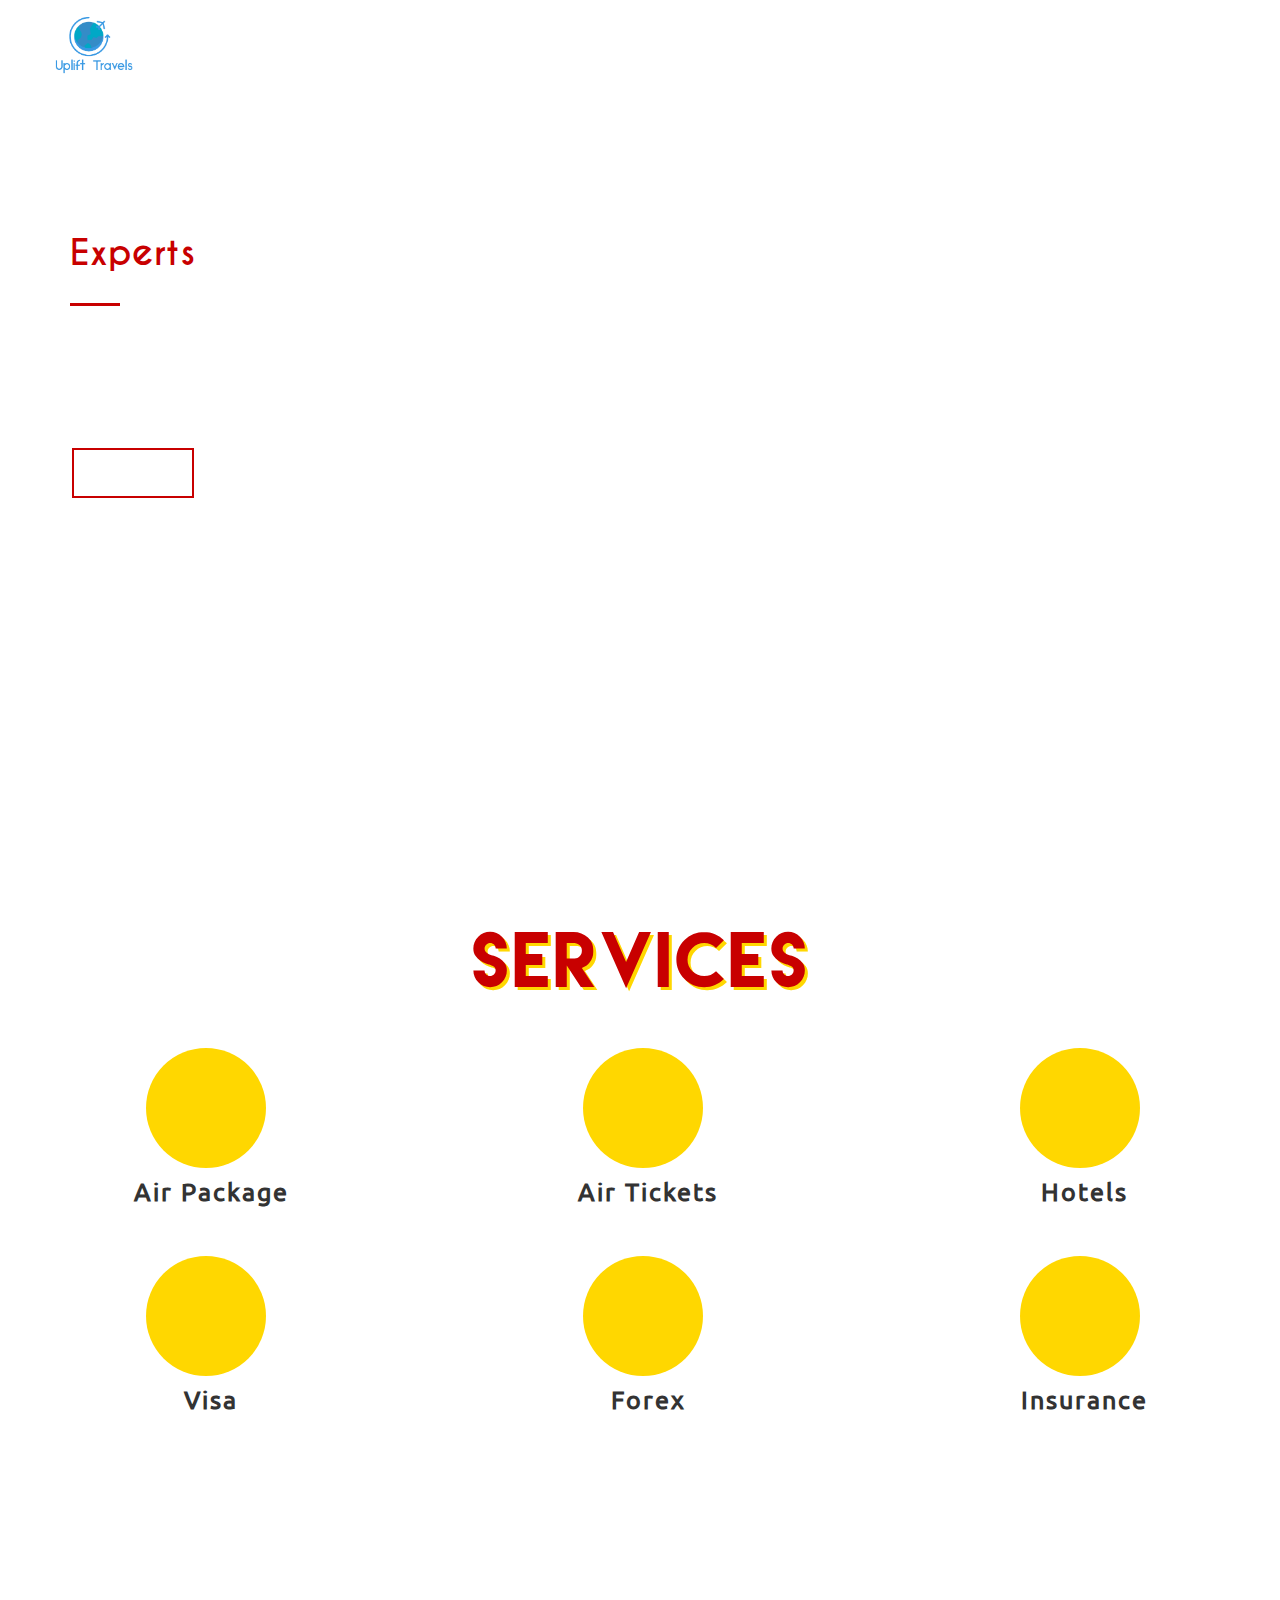
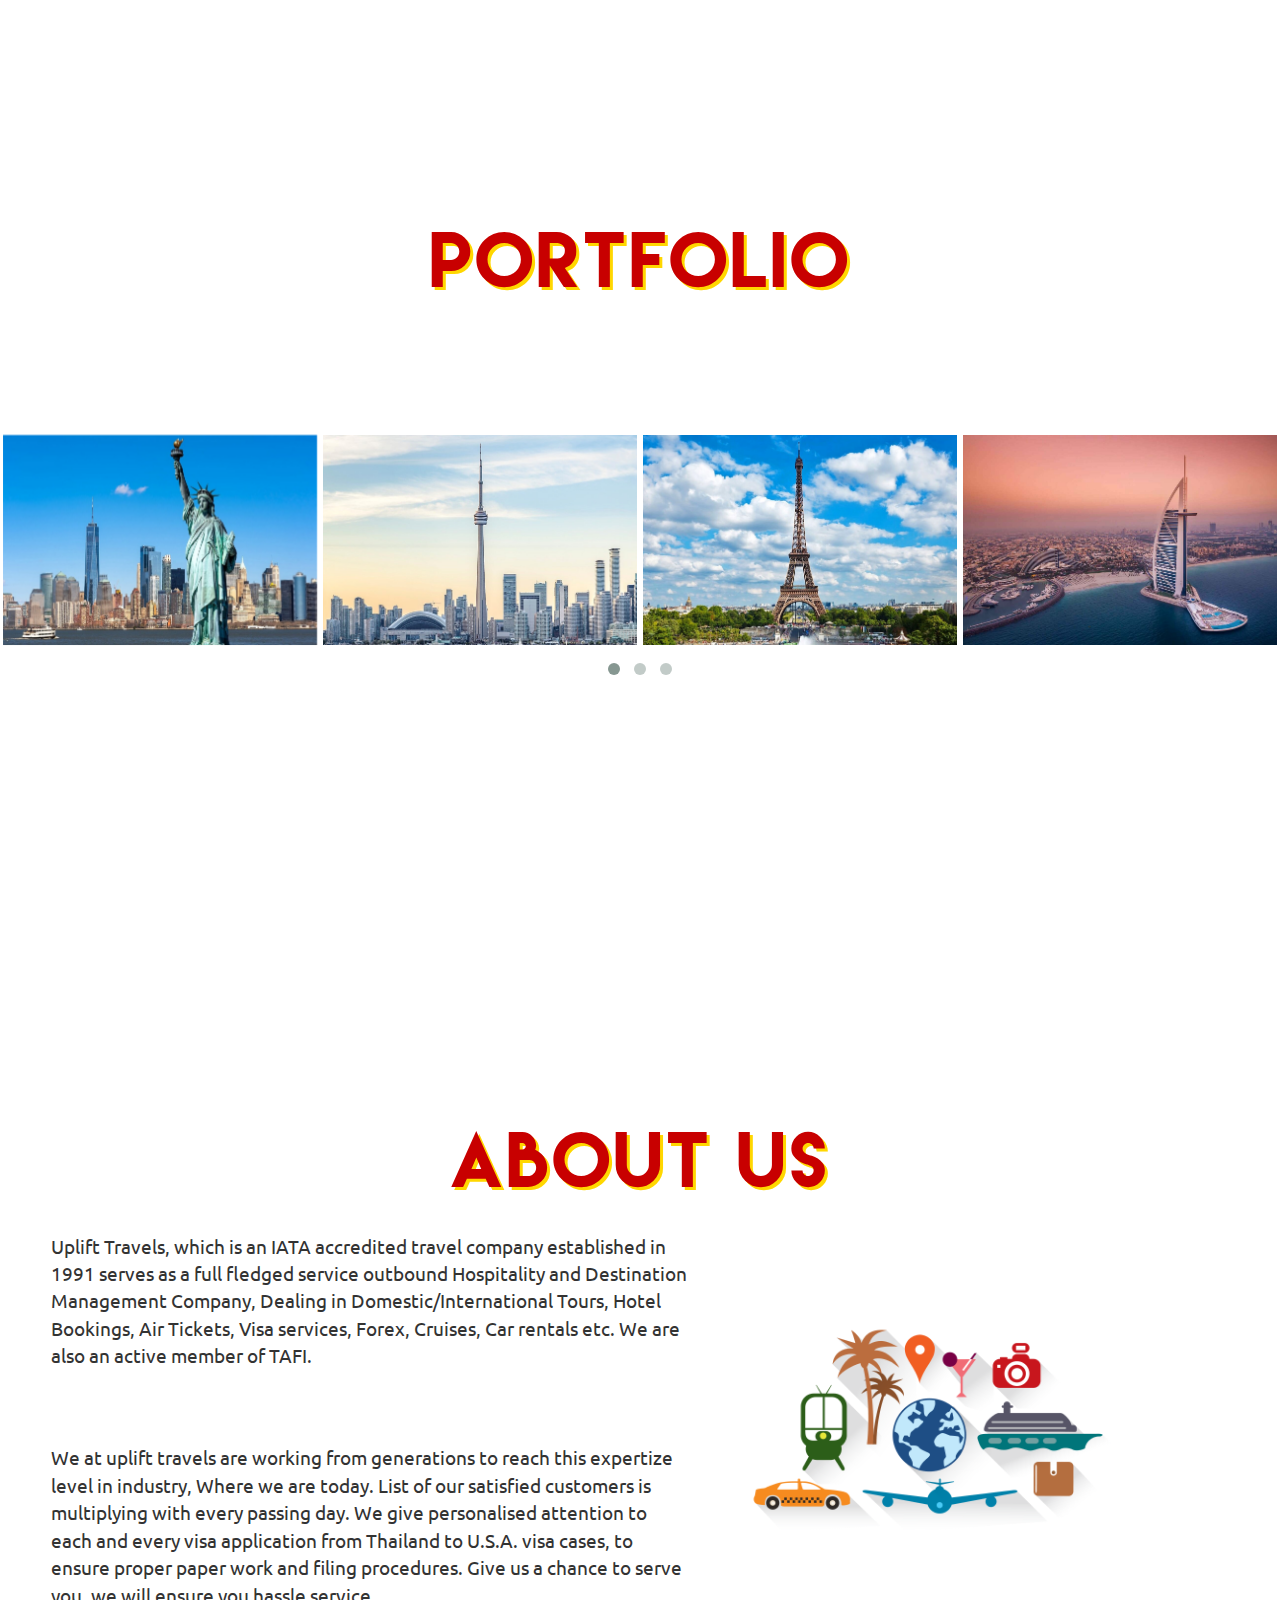
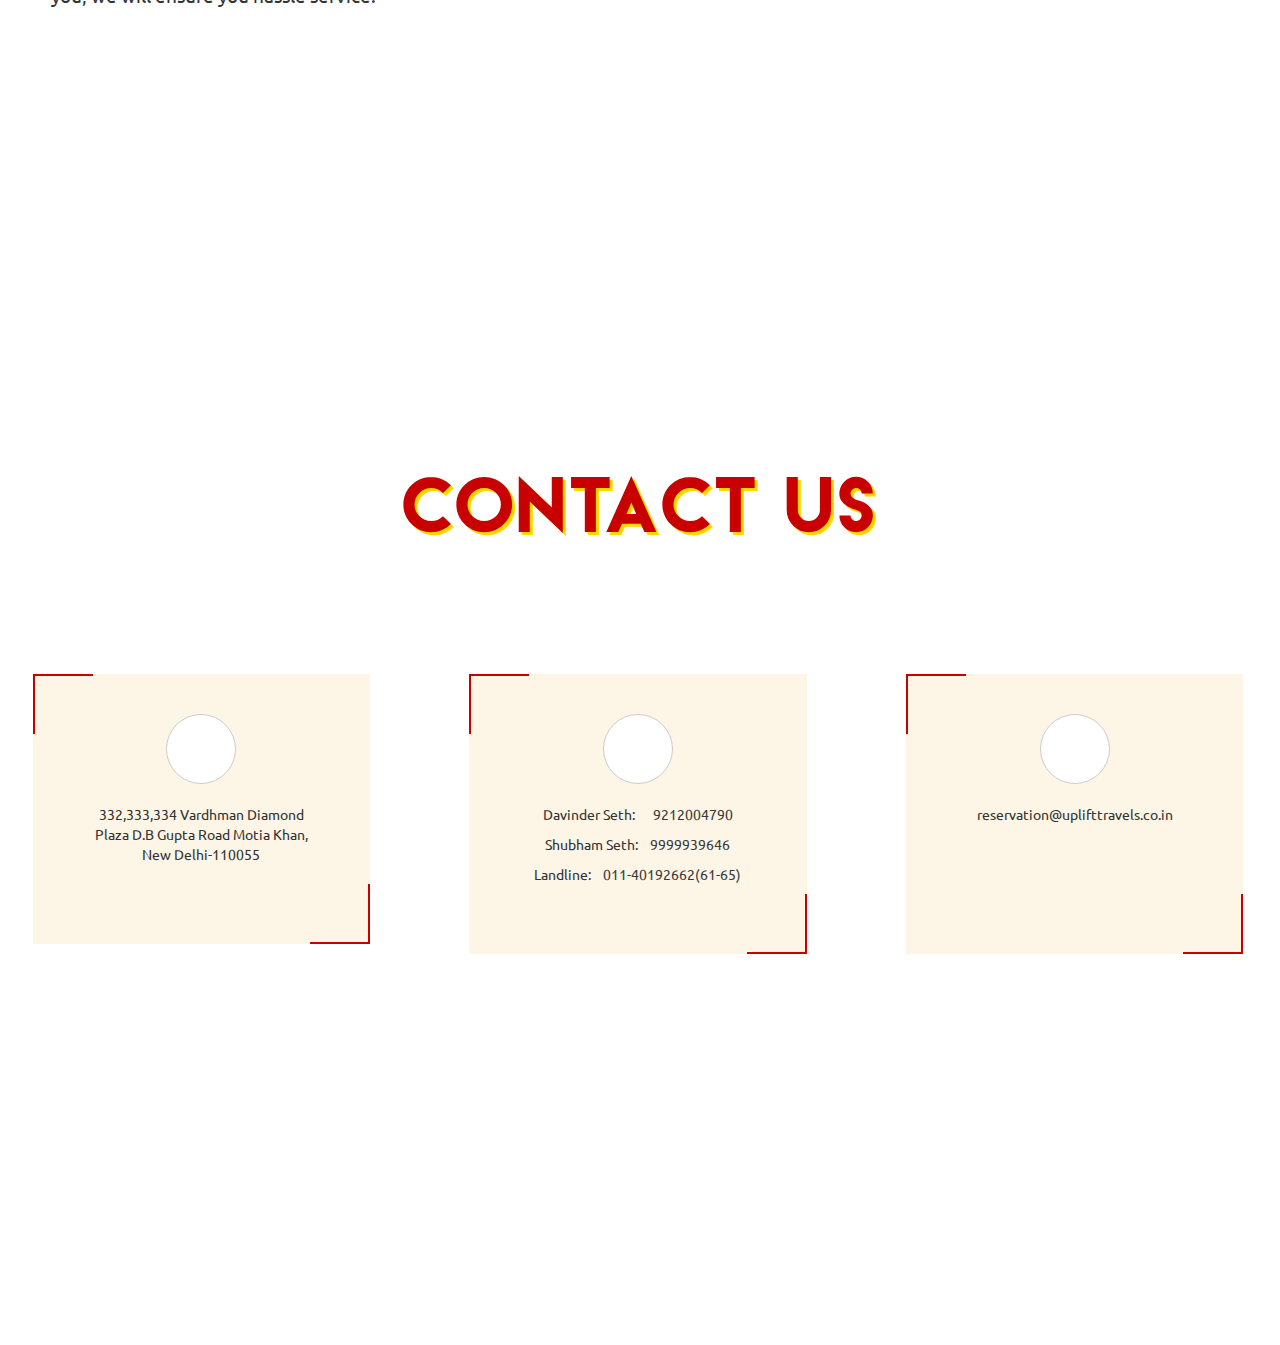
==== commit 72505b1a: "Update index.html" ====
--- a/index.html
+++ b/index.html
@@ -303,7 +303,7 @@
 
 
 <p class="info">
-Uplift Travels, which is an IATA accredited travel company established in 1987 serves as a full fledged service outbound Hospitality and Destination Management Company, Dealing in Domestic/International Tours, Hotel Bookings, Air Tickets, Visa services, Forex, Cruises, Car rentals etc. We are also an active member of TAFI. 
+Uplift Travels, which is an IATA accredited travel company established in 1991 serves as a full fledged service outbound Hospitality and Destination Management Company, Dealing in Domestic/International Tours, Hotel Bookings, Air Tickets, Visa services, Forex, Cruises, Car rentals etc. We are also an active member of TAFI. 
 </p>
 
 <!--    <div class="col-sm-6 col-xs-6 col-md-6 col-lg-6 position">
@@ -343,7 +343,7 @@
                             <i class="fa fa-phone" aria-hidden="true"></i>
                             <p>Davinder Seth: &nbsp;&nbsp; &nbsp; <a style="color: #3a3a39;"> 9212004790 </a> </p>
                             <p>Shubham Seth: &nbsp;&nbsp; <a style="color: #3a3a39;"> 9999939646 </a> </p>                            
-                           <p>Landline: &nbsp;&nbsp; <a style="color: #3a3a39;"> 011-40192662(61-68) </a> </p>
+                           <p>Landline: &nbsp;&nbsp; <a style="color: #3a3a39;"> 011-40192662(61-65) </a> </p>
                             <br>
                             <div class="box-bdr"></div>
                         </div>
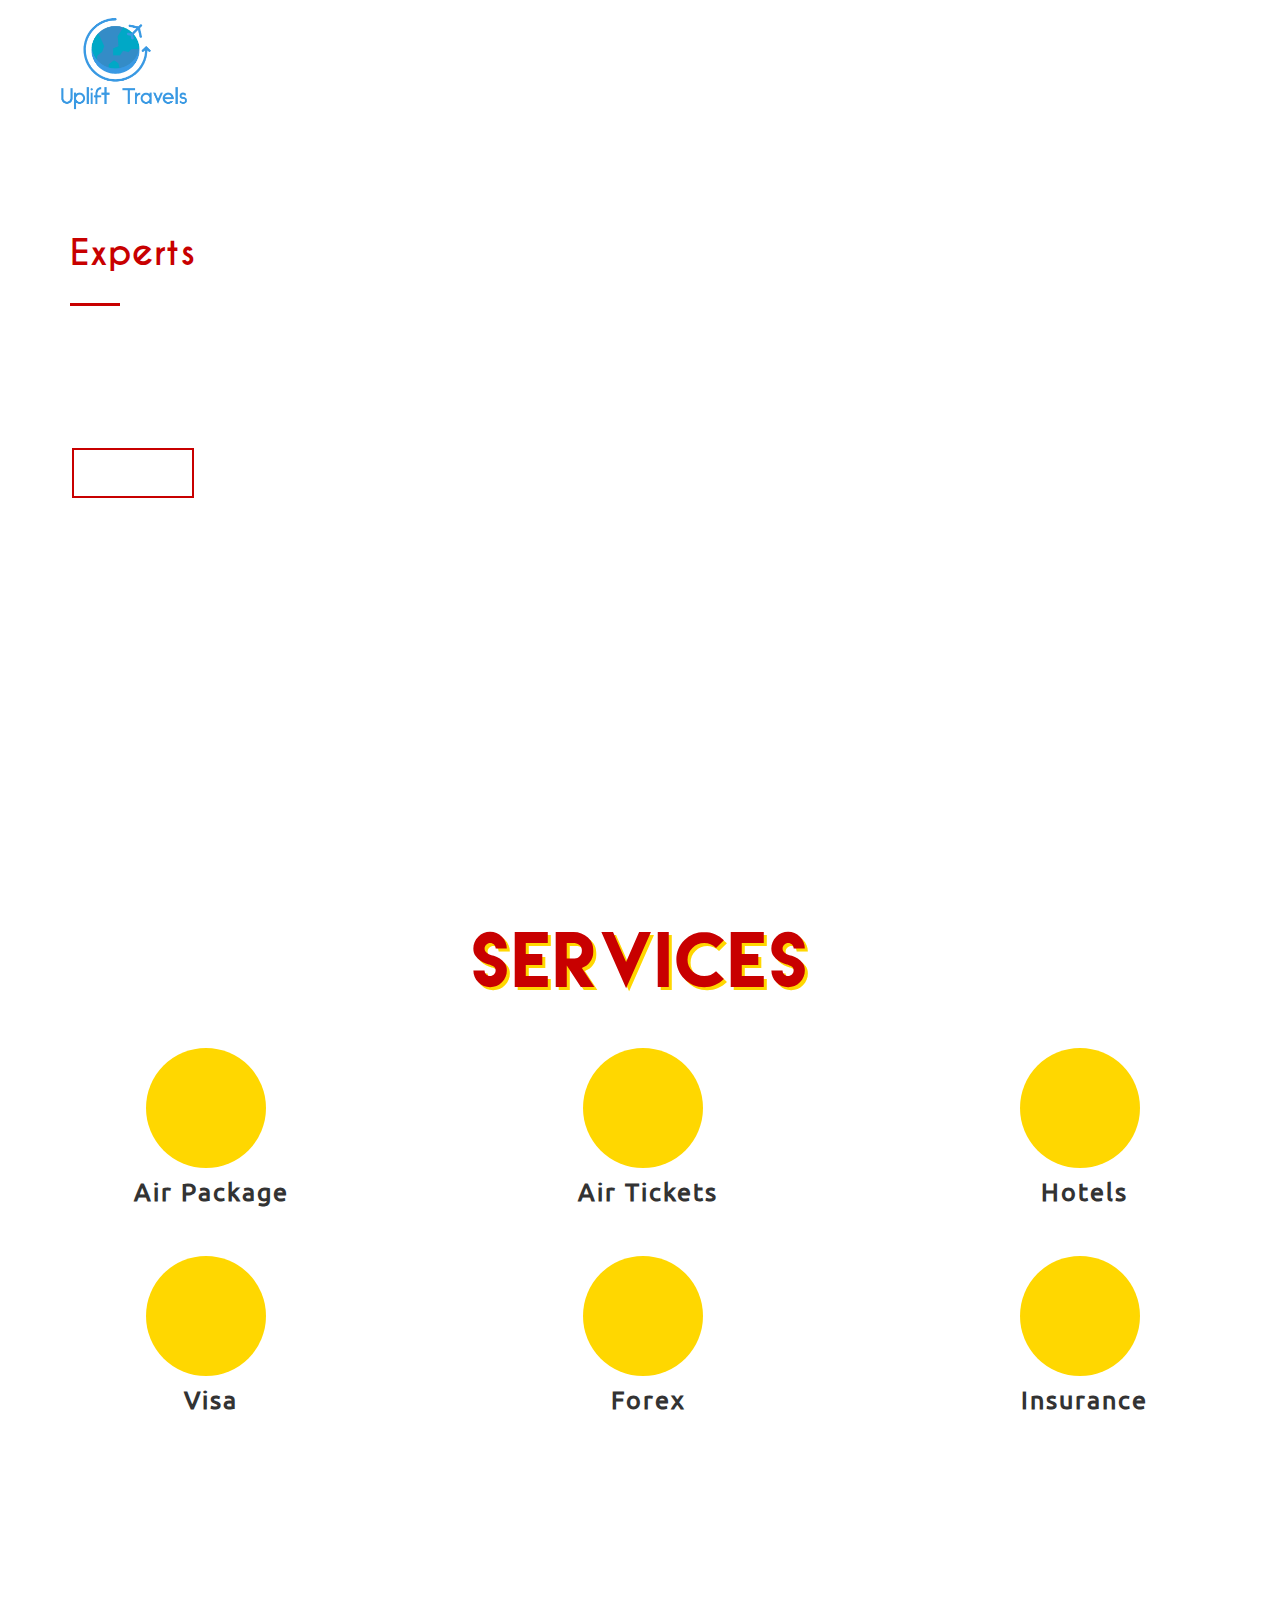
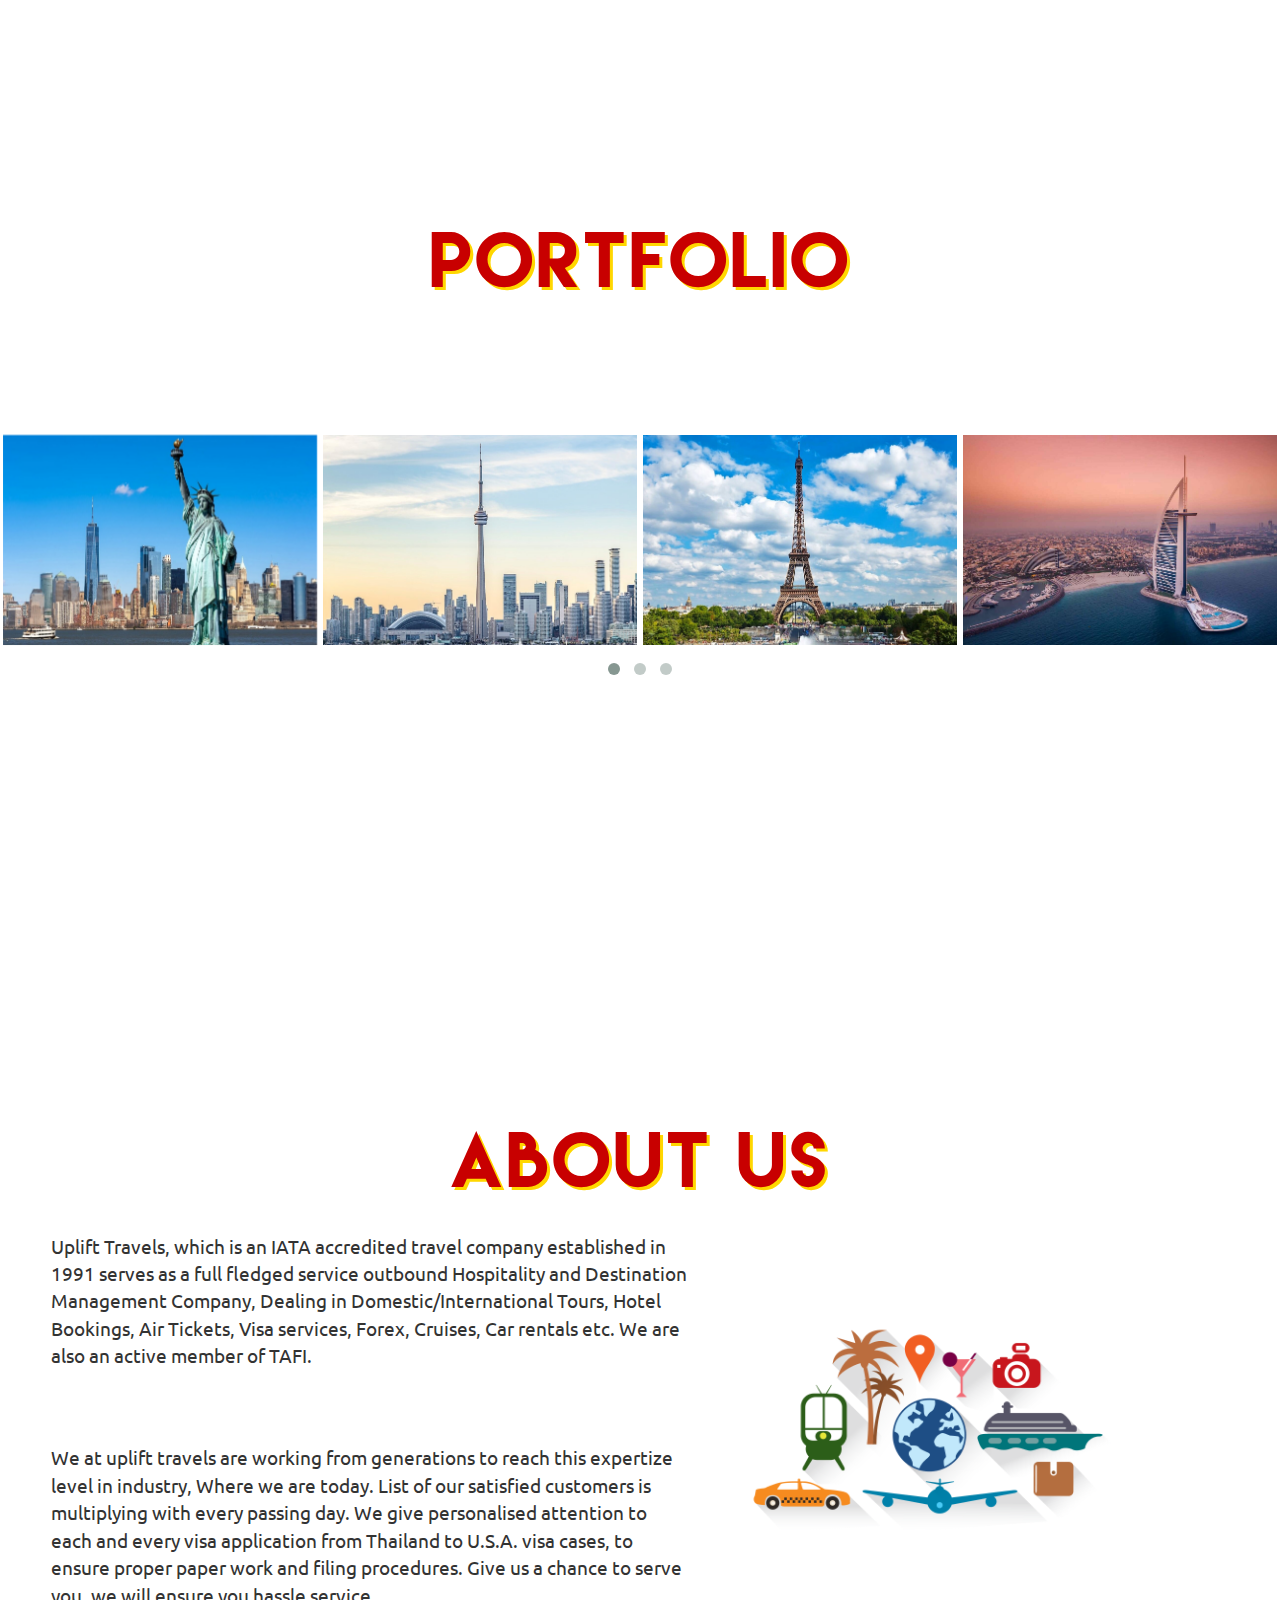
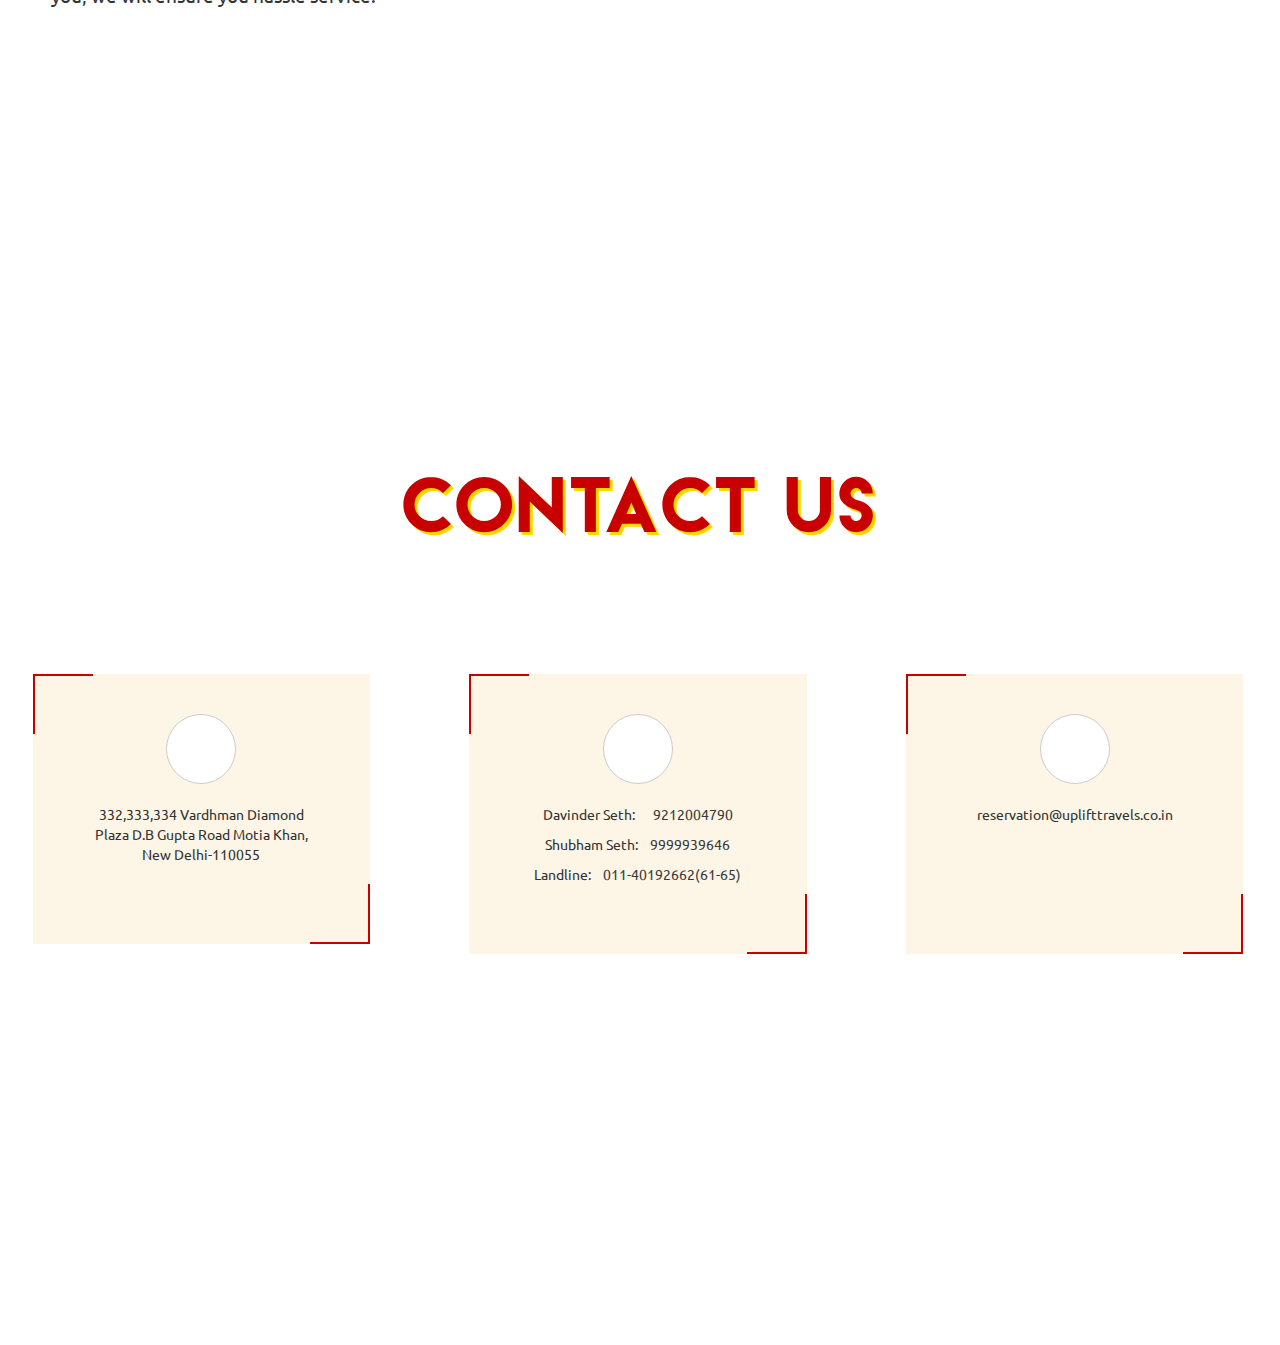
==== commit e5bd7267: "Update index.html" ====
--- a/index.html
+++ b/index.html
@@ -78,7 +78,7 @@
             <div class="container">
                 <div class="masthead-subheading">Experts</div>
                 <div class="line"></div>
-                <div class="masthead-heading">Uplift Travels</div>
+                <div class="masthead-heading des">Uplift Travels</div>
                   <div class="section one">
    <div id="button">
      <a href="#wb2">Start</a>
--- a/css/style.css
+++ b/css/style.css
@@ -202,7 +202,7 @@
 }
 
 .headerimg{
-	width: 110px;
+	width: 170px;
 	float: left;
 	padding:  8px;
 	margin-top: 0.5%;
@@ -230,6 +230,18 @@
 	font-size: 6.5rem;
 	margin-top: 3.5%;
 	letter-spacing: 2px;
+}
+
+@-webkit-keyframes typing{from{width: 0;}}
+@-webkit-keyframes blink-caret{50%{border-color: transparent;}}
+.des{
+    width: 100%;
+    overflow: hidden;
+    white-space: nowrap;
+    /*border-right: .1em solid #fff;*/
+    letter-spacing: 3px;
+    -webkit-animation: typing 5s steps(30,end),
+    blink-caret infinite alternate step-end .5s;
 }
 
 /*@import url(https://maxcdn.bootstrapcdn.com/bootstrap/3.3.4/css/bootstrap.min.css);
@@ -470,7 +482,7 @@
   transition: 0.7s all;
   color: #fff;
   border: none;
-  box-shadow: inset 0 15vmin 0 0 rgb(200,0,0);
+  background-color: rgb(200,0,0);
   font-size: 1vw;
   padding: 12px 28px;
   font-family: neo;
@@ -673,4 +685,4 @@
     -ms-border-radius: 50%;
     -o-border-radius: 50%;
     border-radius: 50%;
-}+}
--- a/css/responsive.css
+++ b/css/responsive.css
@@ -182,6 +182,10 @@
 	margin-left: 12%;
 }
 
+.masthead-heading{
+	font-size: 6rem;
+}
+
 .masthead-subheading{
 	margin-top: 50%;
 }
@@ -288,5 +292,11 @@
 .text, .text1{
 	font-size: 3.5vw;
 }
-
-}
+	
+.des{
+    white-space: normal;
+    -webkit-animation: typing 3s steps(30,end),
+    blink-caret infinite alternate step-end .5s;
+}	
+
+}
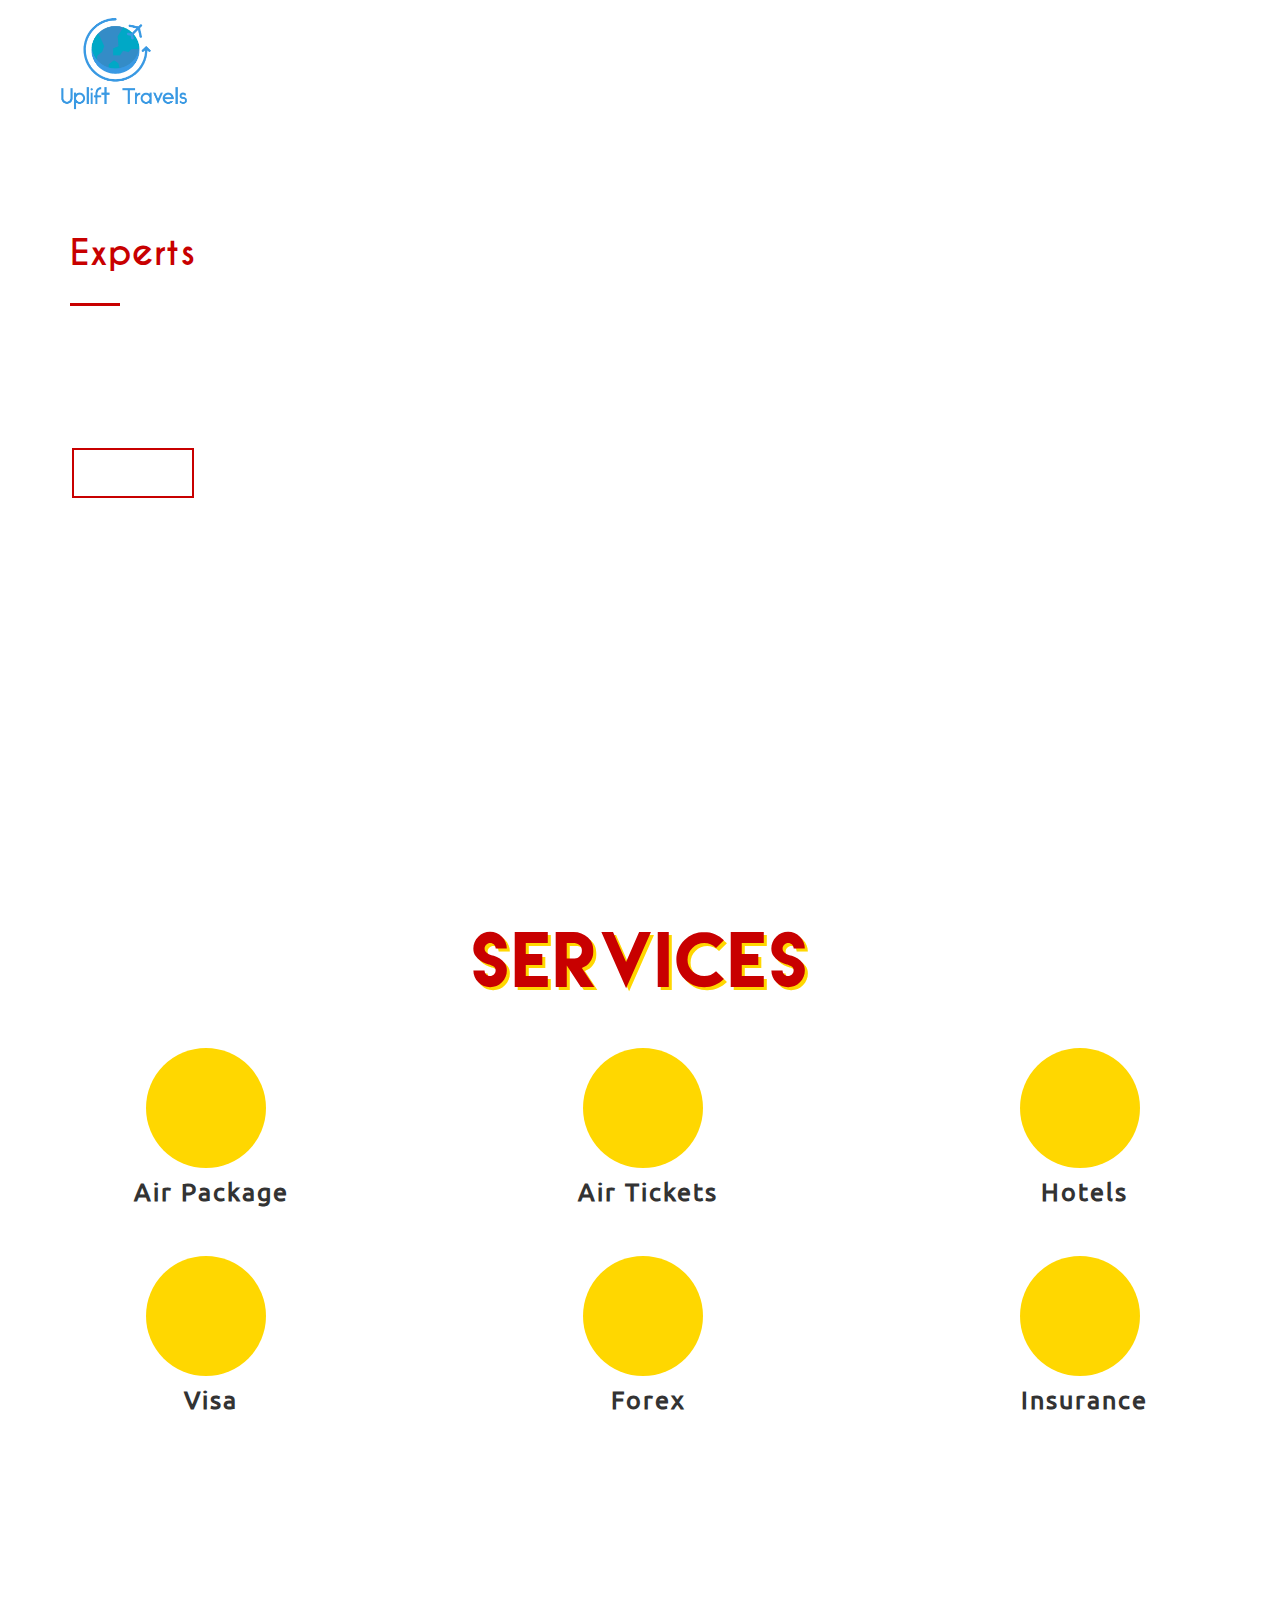
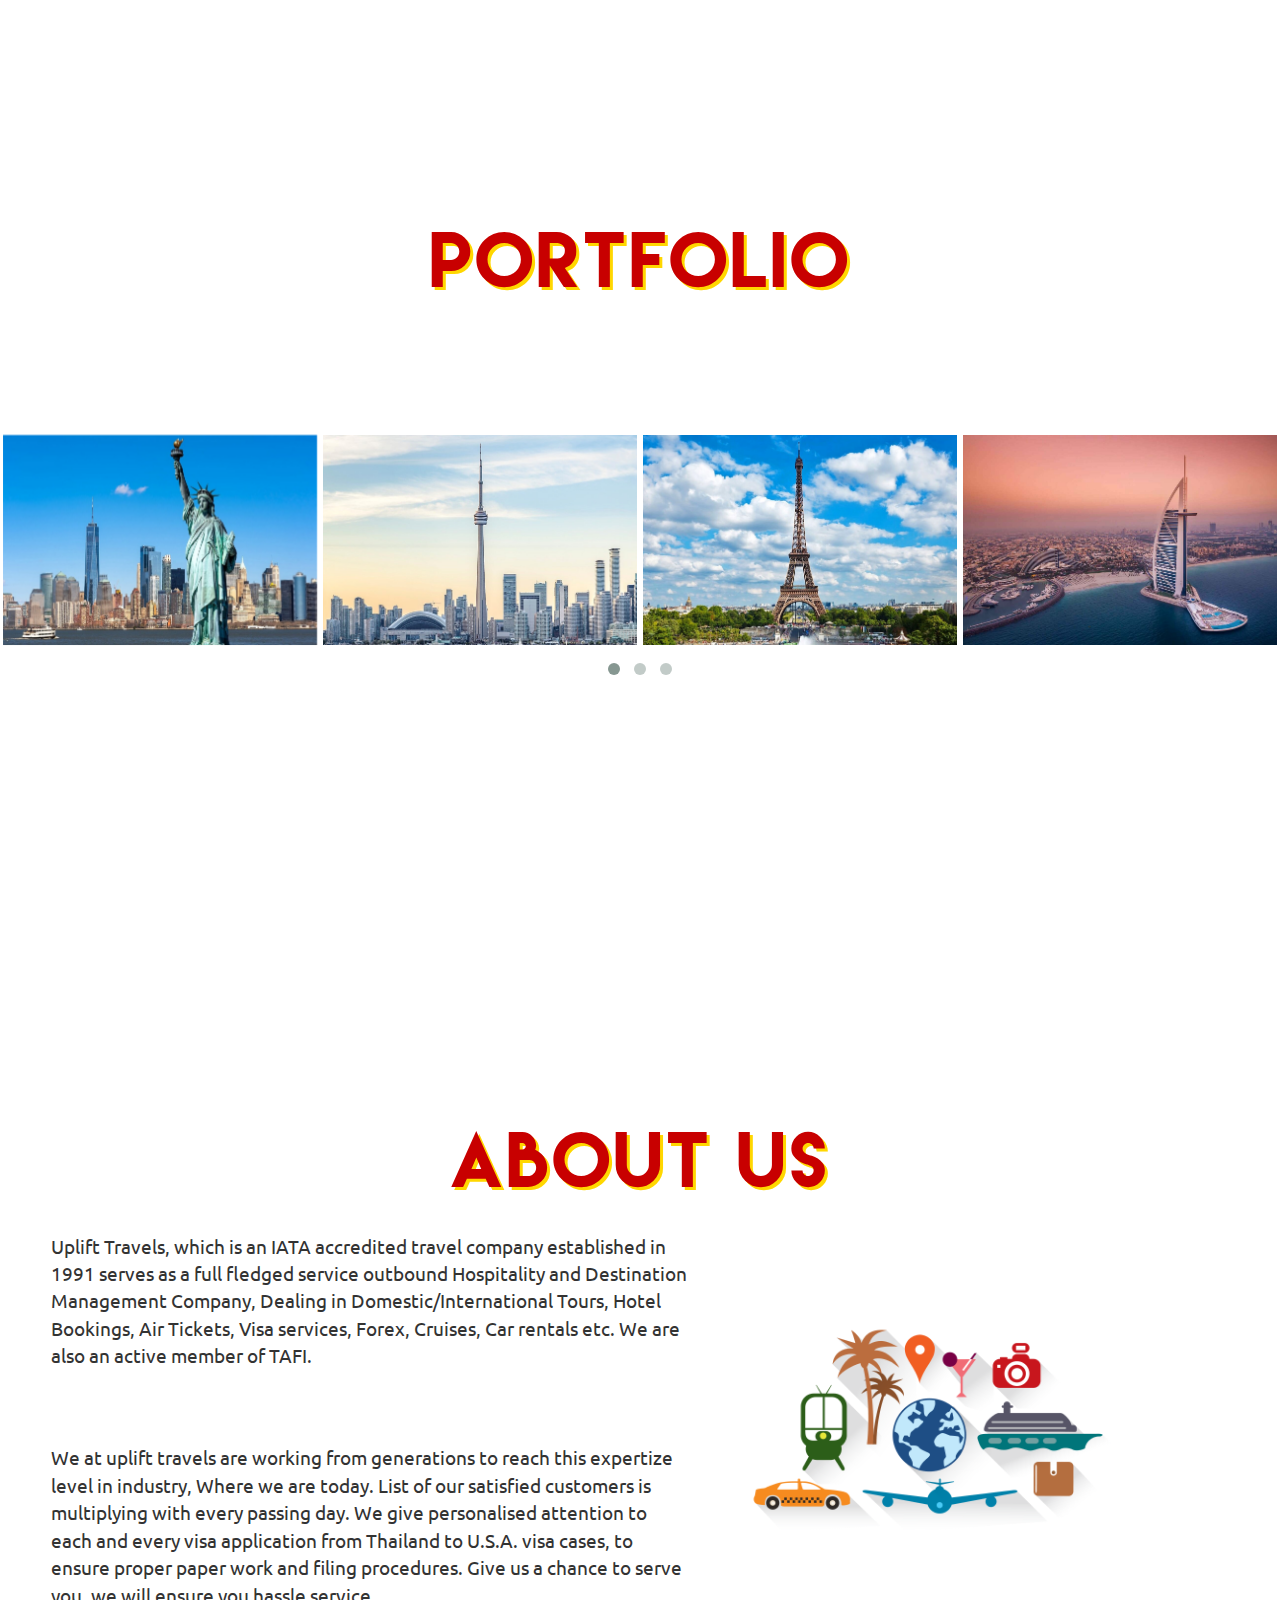
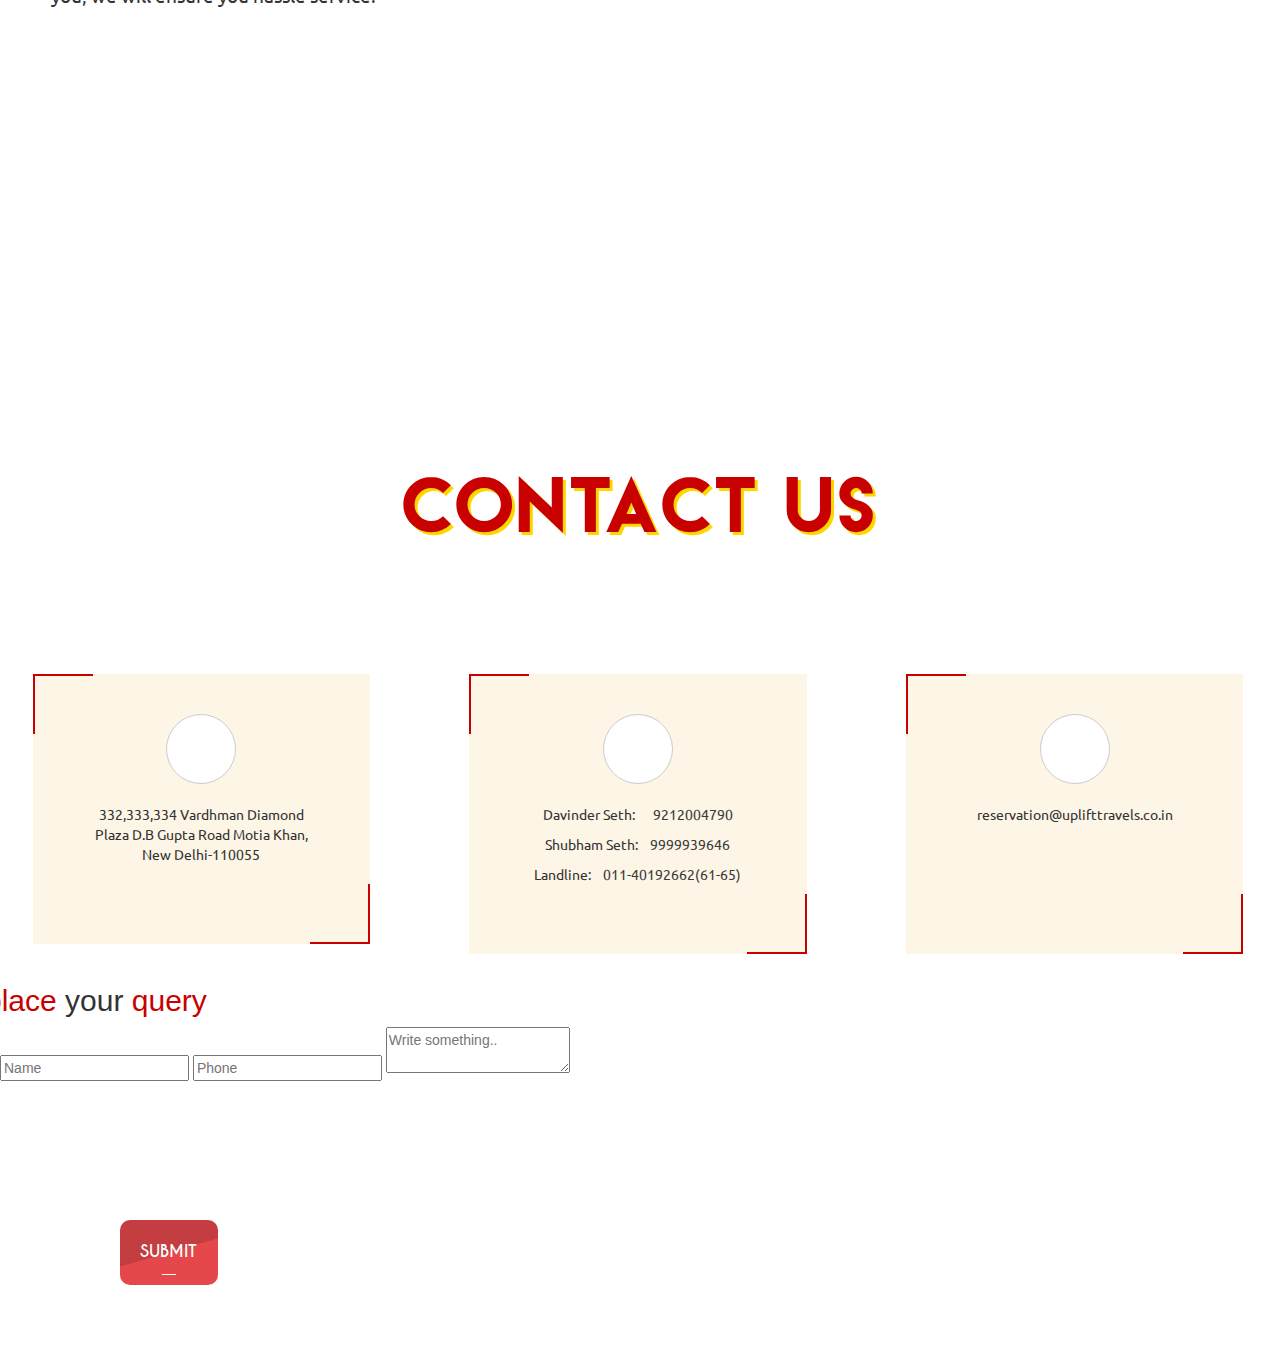
==== commit 04a2179e: "Update index.html" ====
--- a/index.html
+++ b/index.html
@@ -359,6 +359,33 @@
                         </div>
                     </div>
                 </div>
+			    
+			    <h2 class="place"><span style="color: rgb(200,0,0);">place </span> your <span style="color: rgb(200,0,0);">query </span></h2>                
+
+<div class="col-md-6 col-lg-6 col-sm-12 col-xs-12">
+  <form method="get" target="_self">
+  <input type="name" placeholder="Name" class="inpu1" required/>
+  <input type="numbers" placeholder="Phone" class="inpu2" required/>
+          <textarea id="subject" name="subject" placeholder="Write something.." class="inpu3"></textarea>
+  <br>
+  <br>
+  <br>
+
+  <div class="col-sm-6 col-xs-6 col-md-6 col-lg-6 position">
+  <a class="button a" href="mailto:parasseth93@gmail.com">Submit</a>
+                       </div>
+
+</form>
+</div>
+
+                <div class="col-lg-6 col-md-6 col-sm-12 col-xs-12">
+                    <div class="col-default map-col">
+
+<iframe src="https://www.google.com/maps/embed?pb=!1m18!1m12!1m3!1d3501.431411020439!2d77.20556461414498!3d28.646798590187977!2m3!1f0!2f0!3f0!3m2!1i1024!2i768!4f13.1!3m3!1m2!1s0x390cfd683f5a8cbd%3A0x851b41d4b50767b0!2sVardhman%20Diamond%20Plaza%2C%20Desh%20Bandhu%20Gupta%20Rd%2C%20Motia%20Khan%2C%20Sadar%20Bazaar%2C%20New%20Delhi%2C%20Delhi%20110055!5e0!3m2!1sen!2sin!4v1624794365015!5m2!1sen!2sin" frameborder="0" class="map" allowfullscreen=""></iframe>
+
+                    </div>
+                </div>
+			    
 </div>
 
 </body>
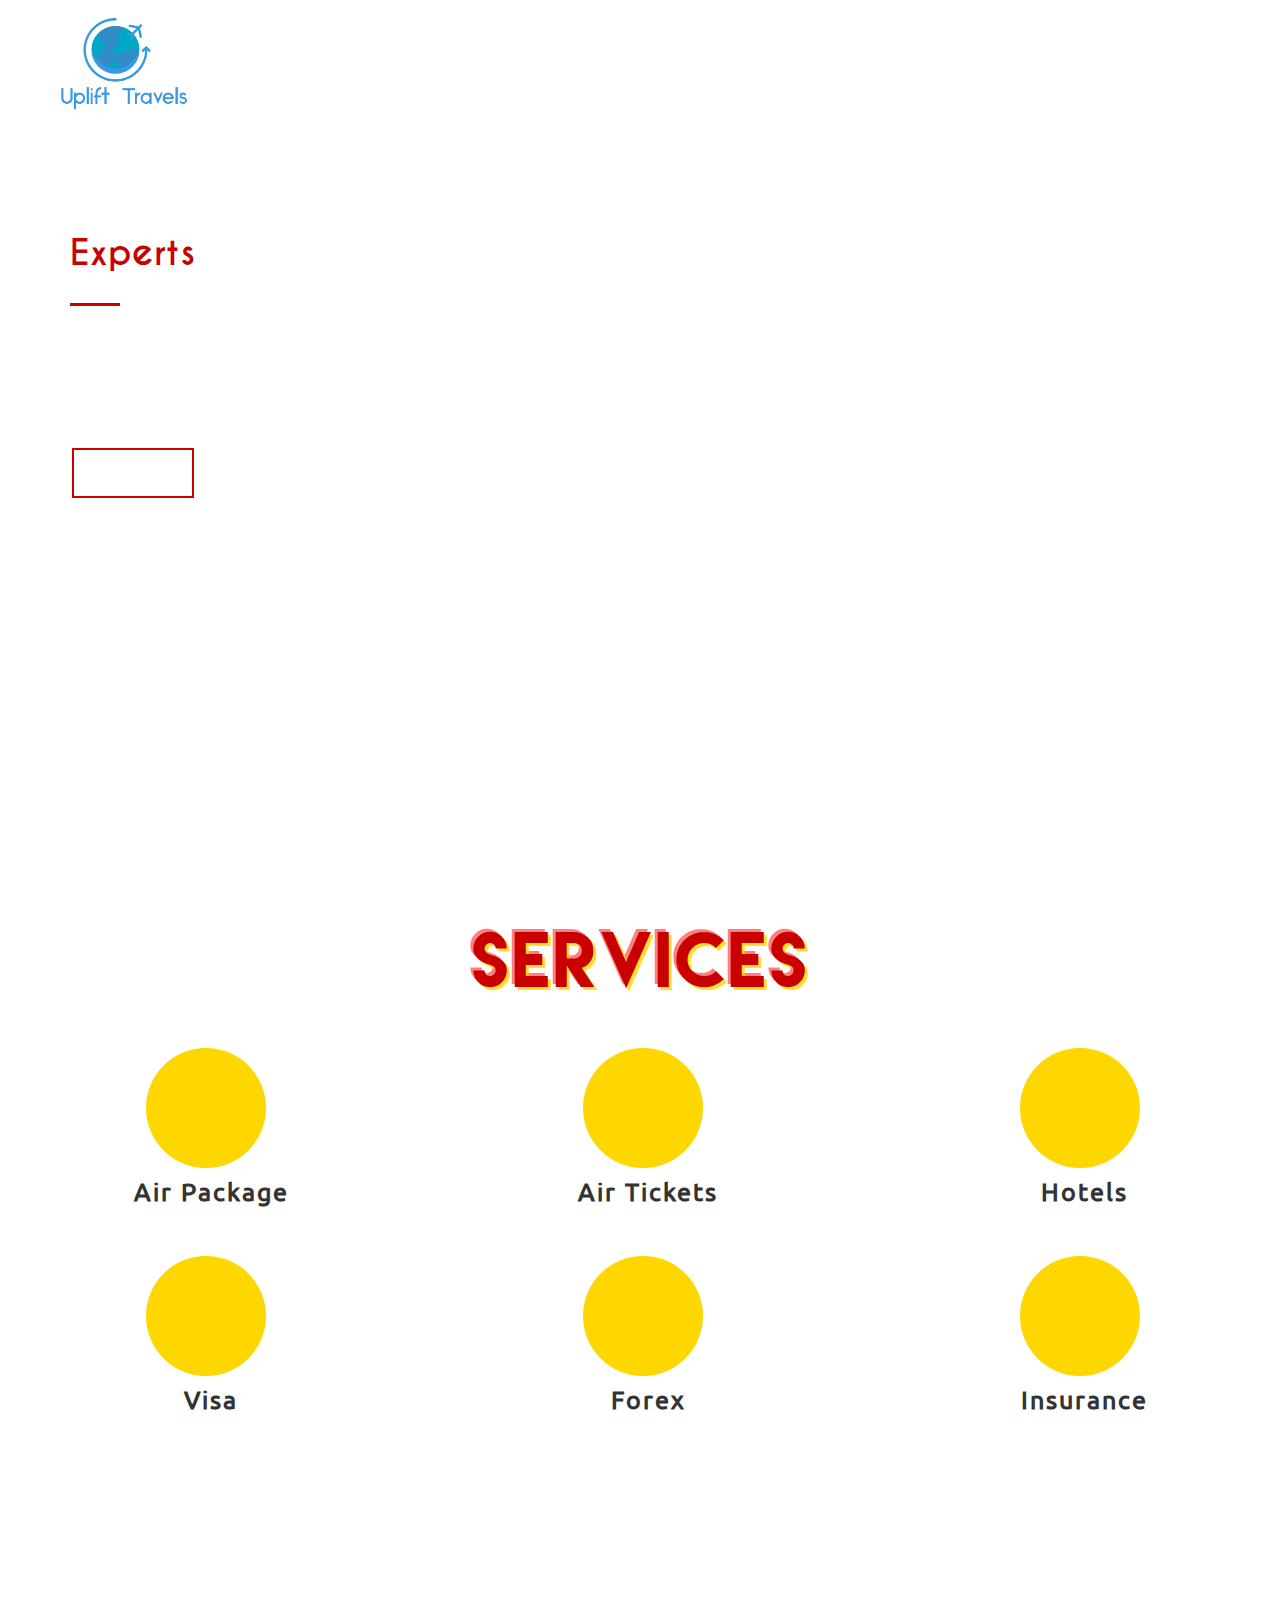
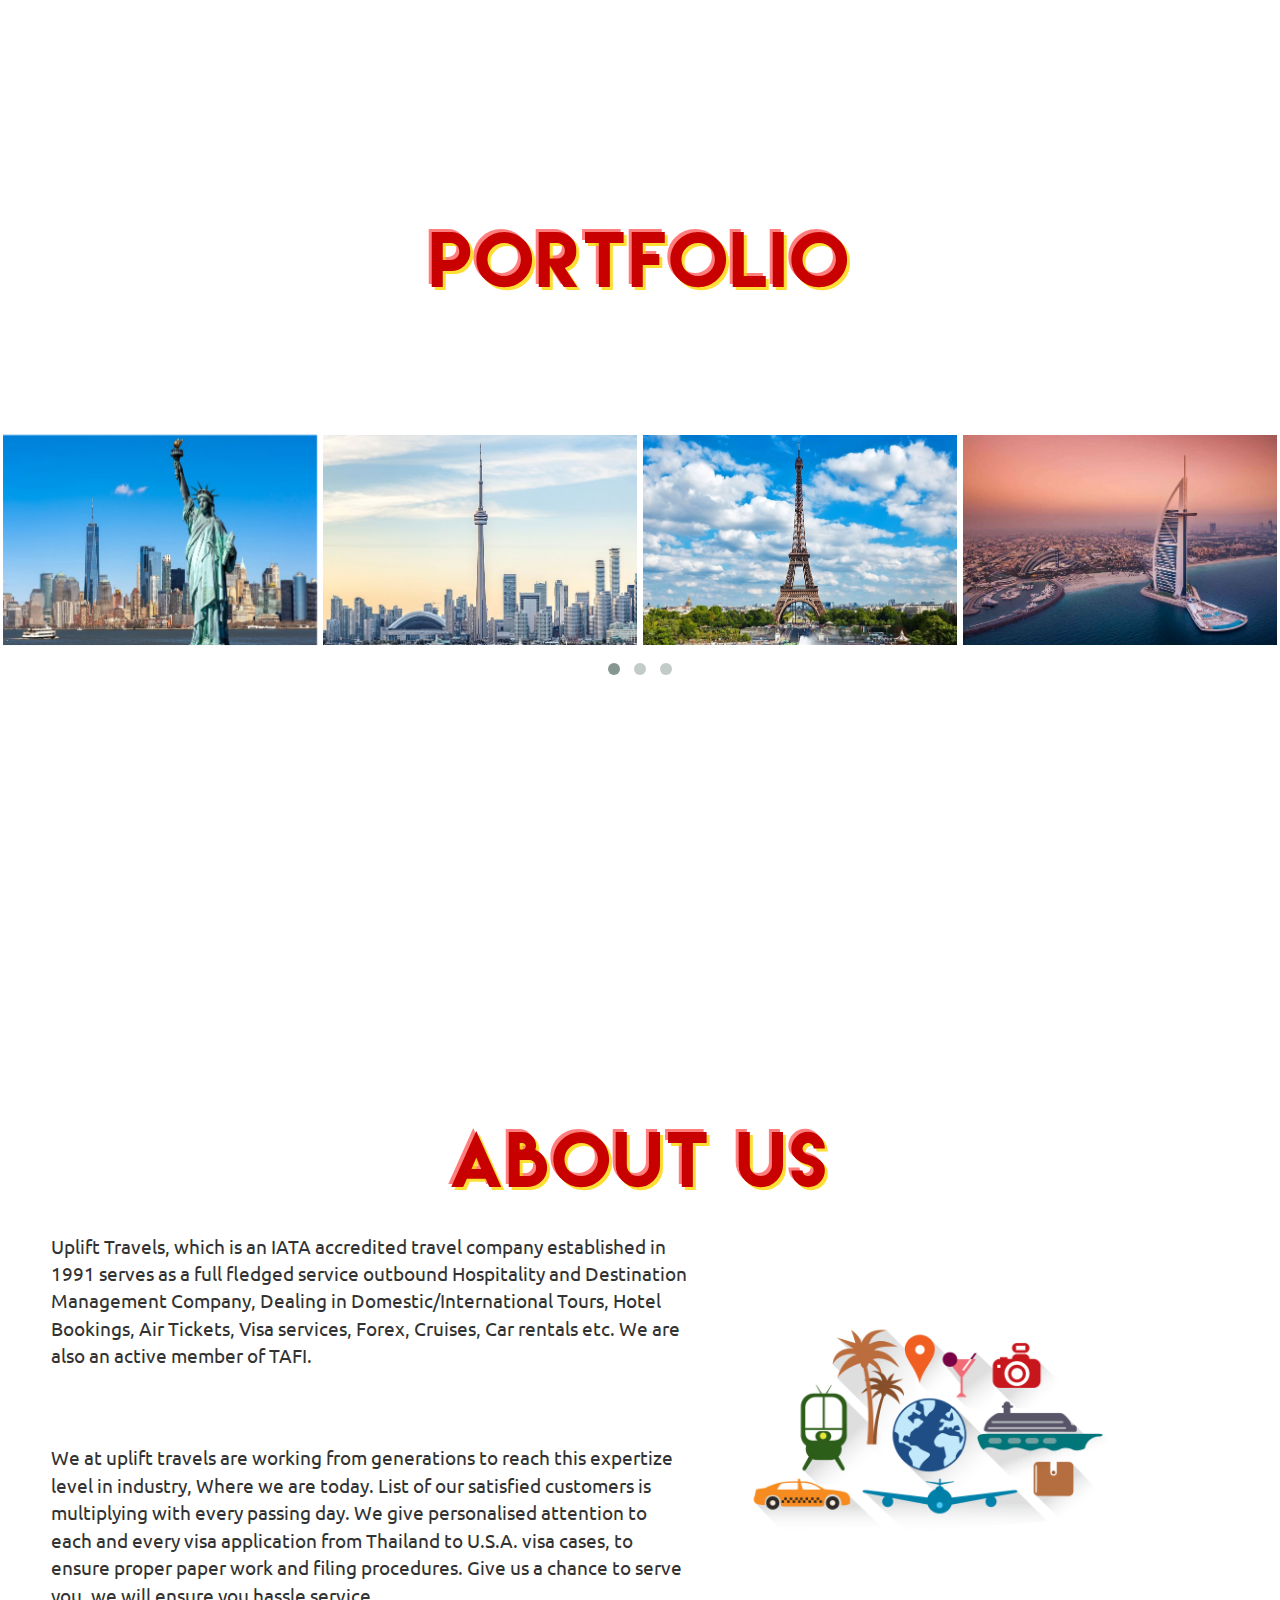
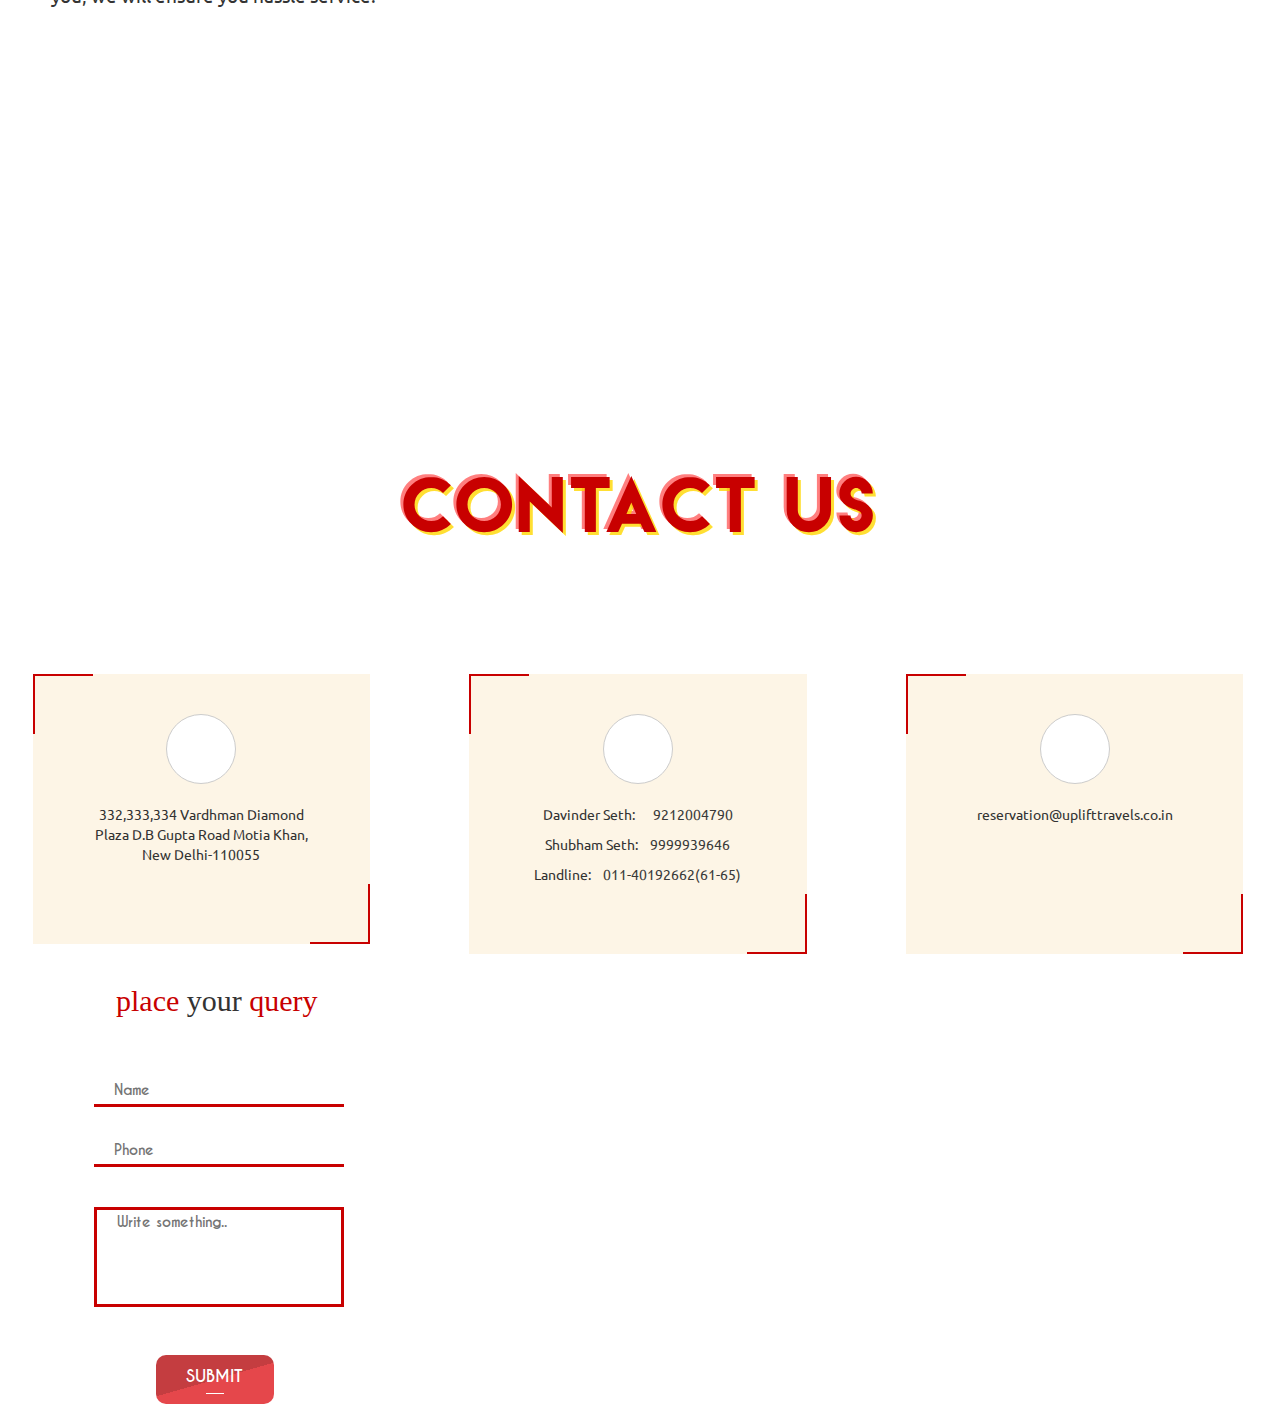
==== commit a6674ec0: "Update index.html" ====
--- a/index.html
+++ b/index.html
@@ -54,14 +54,12 @@
 	<div class="hamul">
 <div class="cross">&#10005</div>
 
-	<ul>
+	<ul>	
+		<a href="#wb1"><li>Home</li></a><br>
+		<a href="#wb2"><li>Services</li></a><br>
+		<a href="#wb3"><li>Portfolio</li></a><br>
+		<a href="#wb4"><li>About Us</li></a><br>
 		<a href="#wb5" ><li>Contact</li></a><br>
-		<a href="#wb4"><li>About Us</li></a><br>
-		<a href="#wb3"><li>Portfolio</li></a><br>
-		<a href="#wb2"><li>Services</li></a><br>
-		<a href="#wb1"><li>Home</li></a><br>
-
-
 	</ul>
 </div>
 	<ul class="headerul">
--- a/css/style.css
+++ b/css/style.css
@@ -148,12 +148,12 @@
 }
 .hamul {
 
-	width: 100%;
-	height: 100%;
+	width: 50%;
+	height: 80%;
 	position: fixed;
-	left: 0px;
+	right: 0px;
 	margin-top: -9px;
-	background-color: #fff;    
+	background-color: rgb(30, 30, 30);    
 	display: none;
 	z-index: 2000;
 	overflow-x: auto;
@@ -170,7 +170,7 @@
 	cursor: pointer;
 	text-align: center;
 	font-size: 25px;
-  color: #444;
+  color: #fff;
   padding: 5px; 
   margin-top: 8px;
   font-family: mont;
@@ -375,7 +375,10 @@
 	font-size: 7rem;
 	letter-spacing: 3px;
 	color: rgb(200,0,0);
-	text-shadow: 3px 3px #FFD700;
+	/*text-shadow: 3px 3px #FFD700;*/
+      text-shadow: 
+    3px 3px 0px rgba(255,215,0,0.8), 
+    -3px -3px 0px rgba(255,0,0,0.5);
 }
 
 .icon {
@@ -686,3 +689,95 @@
     -o-border-radius: 50%;
     border-radius: 50%;
 }
+
+.place{
+  margin-left: 10%;
+  font-family: 'Lobster', cursive;
+}
+
+.inpu1, .inpu2{
+  height: 30px;
+  width: 250px;
+  display: table;
+  margin-left: 15%;
+  margin-top: 8%;
+  margin-right: auto;
+  background-color: transparent;
+  outline: none;
+  border: none;
+  border-bottom: 3px solid rgb(200,0,0);
+  padding-left: 20px;
+  color: #000 !important; 
+  font-family:ca;
+  font-weight: bold; 
+
+}
+.inpu2{
+  margin-top: 30px;
+}
+
+.inpu3{
+    height: 100px;
+  width: 250px;
+  display: table;
+  margin-left: 15%;
+  margin-right: auto;
+  margin-top: 40px;
+  background-color: transparent;
+  outline: none;
+  border: none;
+  border: 3px solid rgb(200,0,0);
+  padding-left: 20px;
+  color: #000;
+  font-family:ca;
+  font-weight: bold; 
+}
+
+.button {
+  background-image: -webkit-linear-gradient(106deg, #E5474B 50%, #c43d40 50%);
+  background-image: linear-gradient(-16deg, #E5474B 50%, #c43d40 50%);
+  display: inline-block;
+  color: #fff;
+  text-transform: uppercase;
+  text-decoration: none !important;
+  padding: 10px 30px 15px;
+  max-width: 100%;
+  font-family: ca;
+  margin-left: 50%;
+  margin-top: -8%;
+
+}
+.button:after {
+  content: "";
+  background: #fff;
+  height: 1px;
+  width: 15%;
+  display: block;
+  position: absolute;
+  bottom: 10px;
+  left: 42.5%;
+  transition: all 0.3s ease-out;
+  -webkit-transition: all 0.3s ease-out;
+  -moz-transition: all 0.3s ease-out;
+  -ms-transition: all 0.3s ease-out;
+  -o-transition: all 0.3s ease-out;
+}
+.button:hover {
+  color: #fff;
+}
+.button:hover:after {
+  width: 70%;
+  left: 15%;
+  transition: all 0.3s ease-out;
+  -webkit-transition: all 0.3s ease-out;
+  -moz-transition: all 0.3s ease-out;
+  -ms-transition: all 0.3s ease-out;
+  -o-transition: all 0.3s ease-out;
+}
+
+.map{
+  border:0; 
+  width:100%; 
+  height: 285px; 
+  padding-right: 12%;
+}
--- a/css/responsive.css
+++ b/css/responsive.css
@@ -5,7 +5,7 @@
 	display: none;
 }
 }
-@media(max-width: 1085px){
+@media(max-width: 993px){
 	.headerul  {
 	display: none;
 }
@@ -123,10 +123,39 @@
 	margin-top: -5%;
 }
 
+.place{
+	margin-left: 38%;
+}
+
+.inpu1, .inpu2{
+	width: 285px;
+	margin-left: 32%;
+	margin-top: 4%;
+}
+
+.inpu3{
+	width: 287px;
+	margin-left: 32%;
+}
+
+.button{
+	margin-left: 92%;
+	margin-bottom: 40px;
+}
+
+.map{
+	margin-left: 16%;
+	margin-bottom: 30px;
+	width: 80%;
+}
 
 }
 
 @media only screen and (max-width: 768px) and (min-width: 600px){
+
+.hamul li{
+	padding-right: 30px;
+}
 
 .one #button{
 	margin-left: 8.5%;
@@ -173,10 +202,45 @@
 	margin-left: 43%;
 }
 
+.place{
+	margin-left: 38%;
+}
+
+.inpu1, .inpu2{
+	width: 285px;
+	margin-left: 30%;
+	margin-top: 4%;
+}
+
+.inpu3{
+	width: 285px;
+	margin-left: 30%;
+}
+
+.button{
+	margin-left: 92%;
+	margin-bottom: 40px;
+}
+
+.map{
+	margin-left: 18%;
+	margin-bottom: 30px;
+	width: 80%;
+}
+
 }
 
 
 @media only screen and (max-width: 600px) and (min-width: 480px) {
+
+.hamul li{
+	padding-right: 65px; 
+}
+
+.hamul{
+	width: 50%;
+	height: 85%;
+}
 
 .one #button{
 	margin-left: 12%;
@@ -227,9 +291,44 @@
 	margin-left: 40%;
 }
 
+.place{
+	margin-left: 36%;
+}
+
+.inpu1, .inpu2{
+	width: 285px;
+	margin-left: 27%;
+	margin-top: 4%;
+}
+
+.inpu3{
+	width: 285px;
+	margin-left: 27%;
+}
+
+.button{
+	margin-left: 97%;
+	margin-bottom: 40px;
+}
+
+.map{
+	margin-left: 20%;
+	margin-bottom: 30px;
+	width: 80%;
+}
+
 }
 
 @media only screen and (max-width: 480px) and (min-width: 270px) {
+
+.hamul li{
+	padding-right: 50px; 
+}
+
+.hamul{
+	width: 60%;
+	height: 70%
+}
 
 .one #button{
 	margin-left: 18%;
@@ -292,11 +391,38 @@
 .text, .text1{
 	font-size: 3.5vw;
 }
-	
+
 .des{
     white-space: normal;
     -webkit-animation: typing 3s steps(30,end),
     blink-caret infinite alternate step-end .5s;
-}	
-
-}
+}
+
+.place{
+	margin-left: 27%;
+}
+
+.button{
+	margin-left: 87%;
+	margin-bottom: 40px;
+}
+
+.map{
+	margin-left: 13%;
+	margin-bottom: 30px;
+	width: 90%;
+}
+
+
+}
+
+@media only screen and (max-height: 321px){
+.hamul li{
+	padding-right: 50px; 
+}
+
+.hamul{
+	width: 70%;
+	height: 85%
+}
+}
